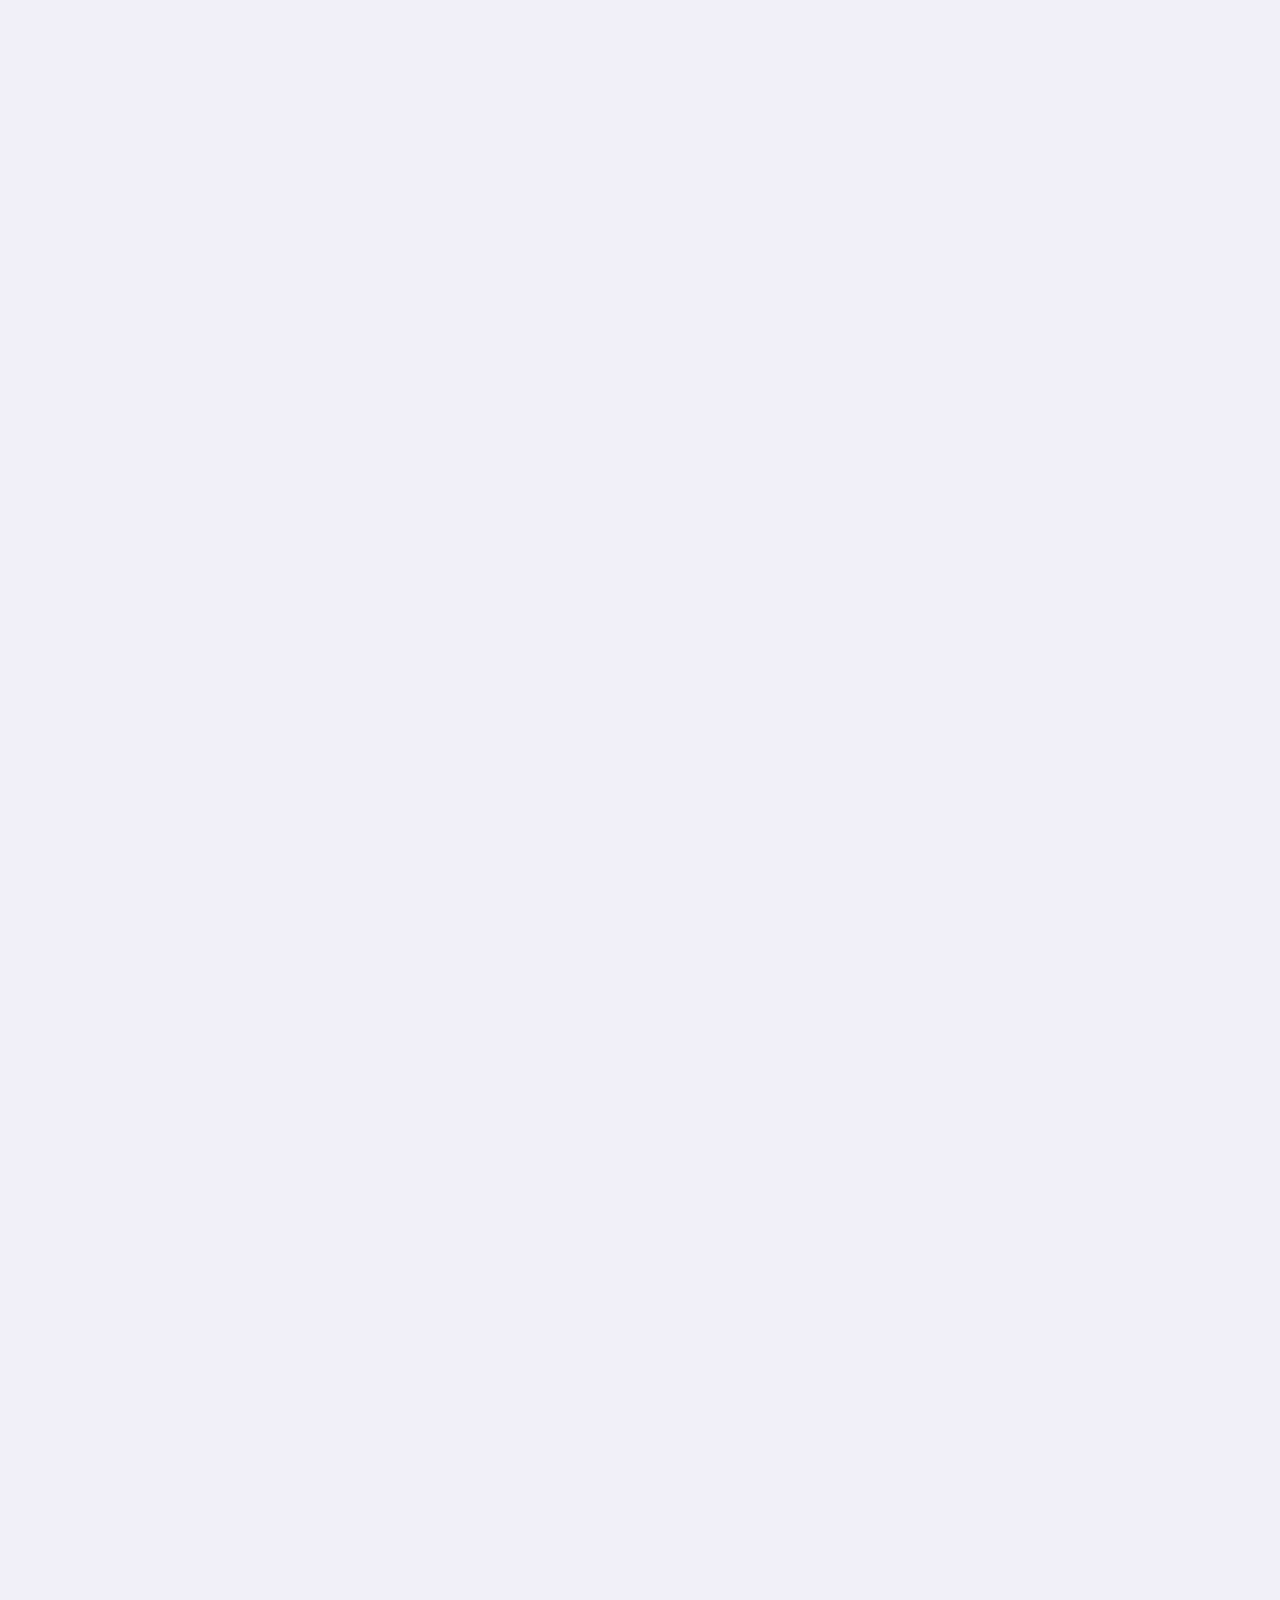
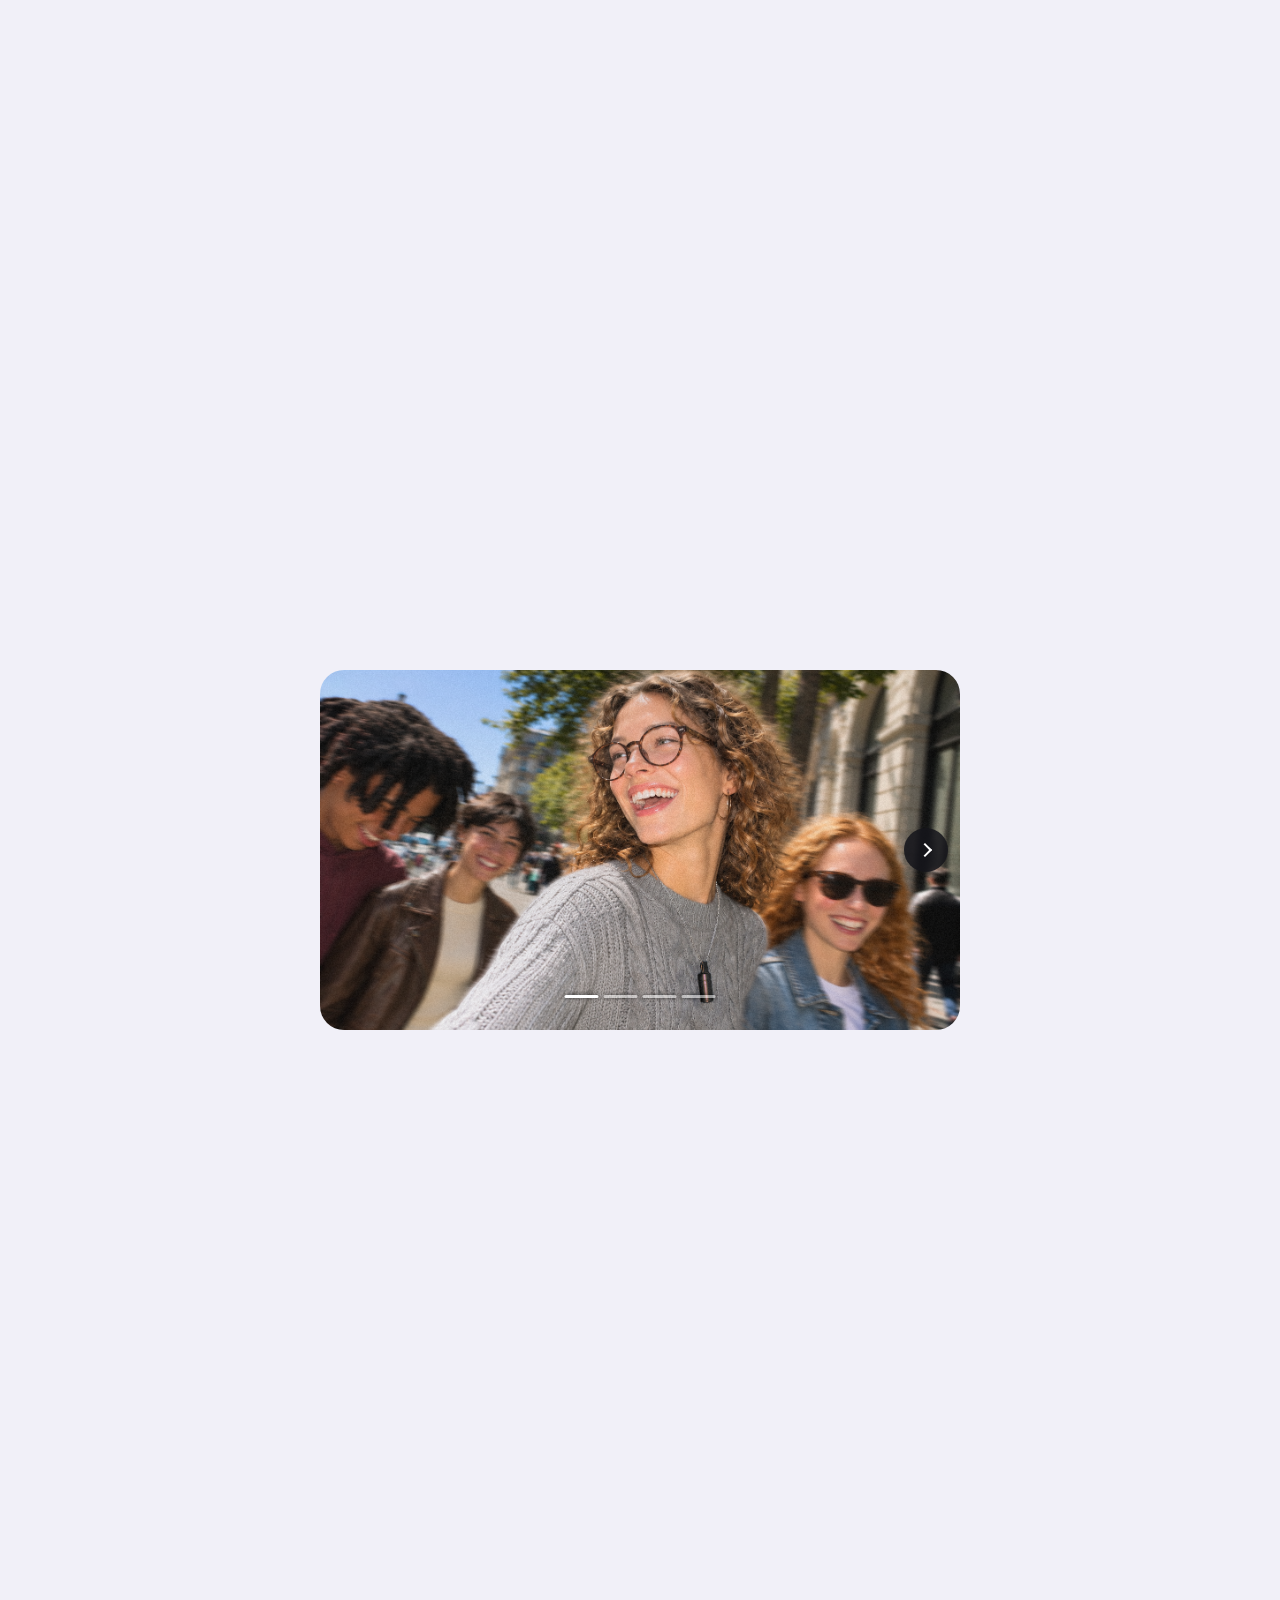
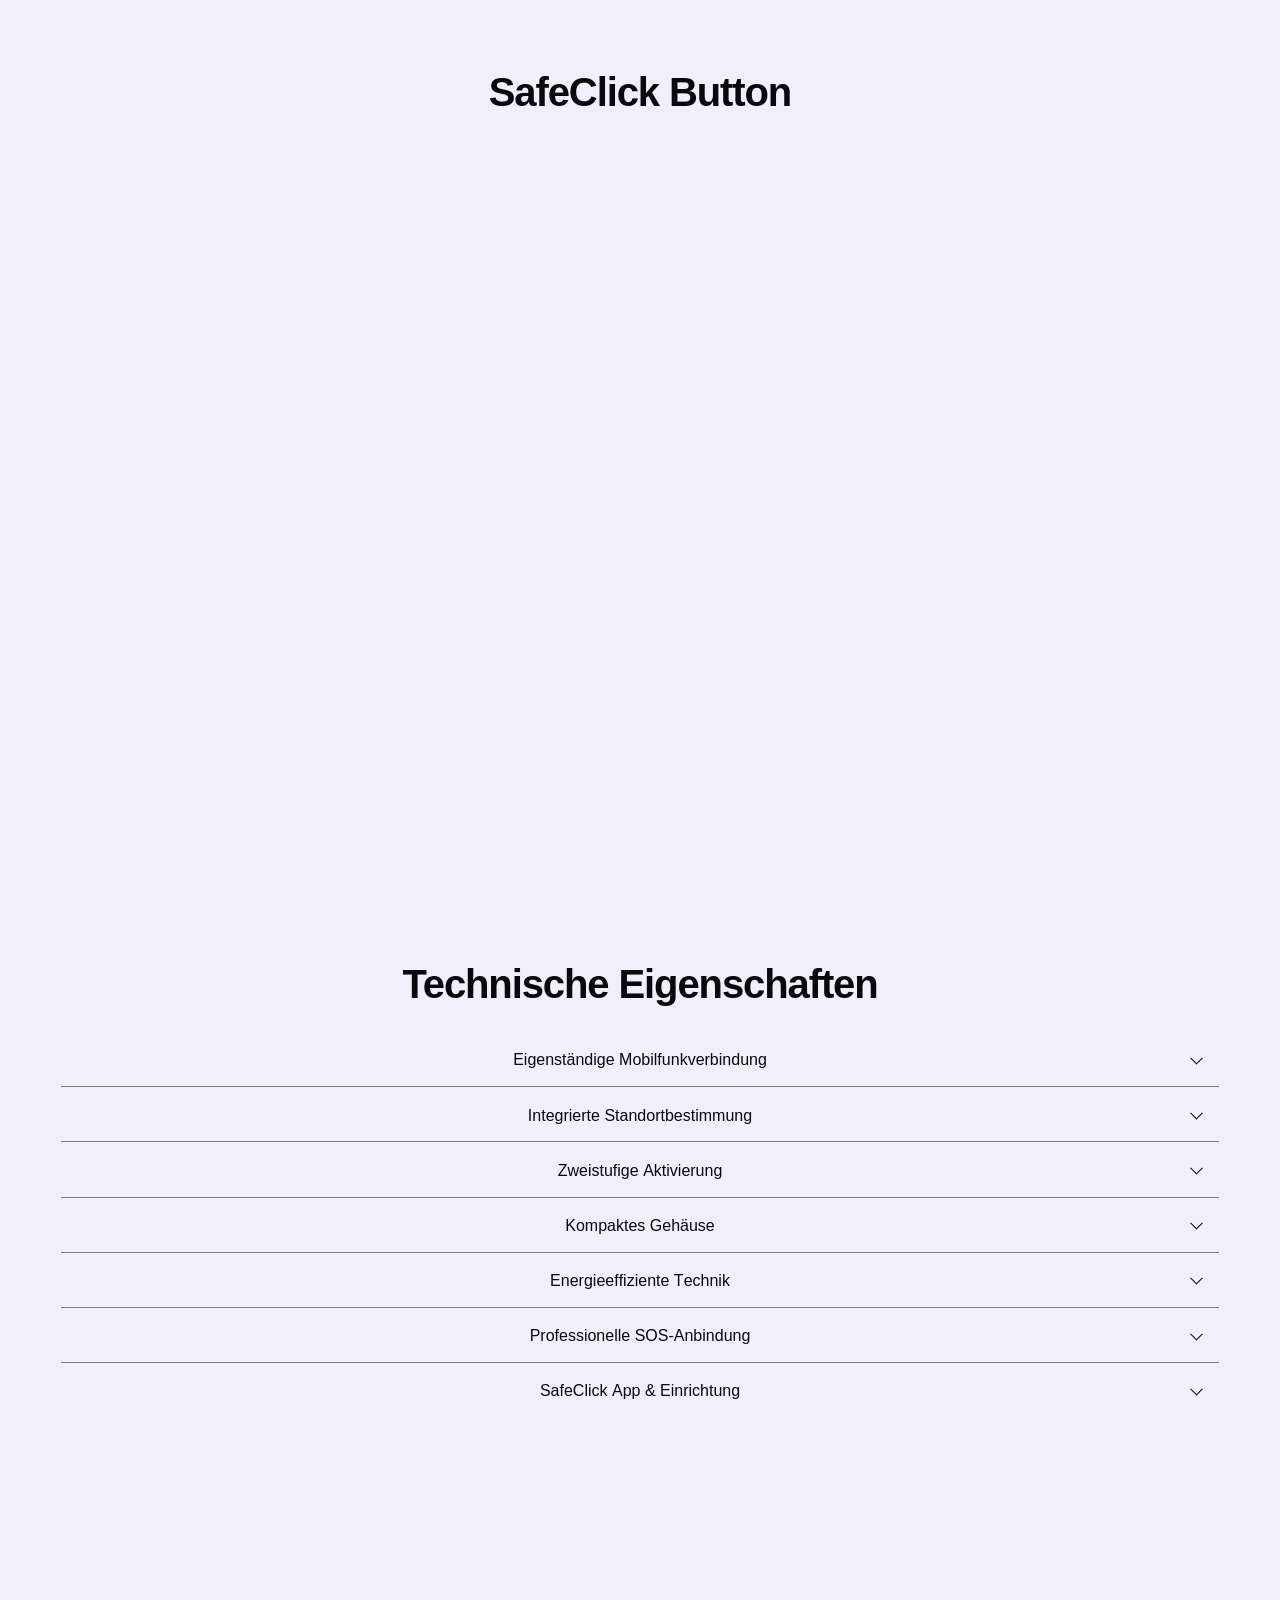
==== index.html @ 3e106852 "Restore mobile animation checkpoints with one swipe per step" ====
<!doctype html>
<html lang="de">
<head>
<meta charset="utf-8">
<meta name="viewport" content="width=device-width, initial-scale=1">
<meta name="theme-color" content="#f1f0f8">
<meta name="description" content="SafeClick – dein Weg, dein Gefühl von Sicherheit. Ein kleines, tragbares Gerät mit SOS-Funktion.">
<title>SafeClick — Dein Gefühl von Sicherheit</title>
<link rel="preload" href="./assets/fonts/InterVariable.woff2" as="font" type="font/woff2" crossorigin>
<script id="Cookiebot" src="https://consent.cookiebot.com/uc.js" data-cbid="27874671-143a-44bb-8945-e260de6c4925" data-blockingmode="auto" data-culture="DE" data-type="leveloptin" data-level="strict" data-consentmode="disabled" type="text/javascript"></script>
<script src="./cookie-settings.js" data-cookieconsent="ignore" defer></script>
<script type="module" src="./assets/model-viewer.min.js"></script>
<style>
@font-face{font-family:Inter;src:url("./assets/fonts/InterVariable.woff2") format("woff2");font-style:normal;font-weight:100 900;font-display:swap}
:root{--paper:#f1f0f8;--ink:#08090b;--blue:#237e98}*{box-sizing:border-box}html{scroll-behavior:smooth;scroll-padding-top:24px}body{margin:0;color:var(--ink);background:var(--paper);font-family:Inter,Arial,sans-serif}a{color:inherit;text-decoration:none}button{font:inherit}a:focus-visible,button:focus-visible,summary:focus-visible{outline:2px solid var(--blue);outline-offset:5px}.screen{height:100svh;min-height:700px;display:flex;flex-direction:column}.header{padding:20px 4.8%;display:flex;align-items:center;justify-content:flex-end;gap:28px;background:transparent;flex:none}.nav{display:flex;align-items:center;gap:16px;font-size:14px}.nav>.cta{margin-left:16px}.nav>a:not(.cta):hover{text-decoration:underline;text-underline-offset:5px}.cta{display:inline-flex;justify-content:center;align-items:center;padding:13px 25px;border:0;border-radius:999px;background:var(--blue);color:var(--paper);font-size:14px;font-weight:600;white-space:nowrap;transition:background .2s,transform .2s}.cta:hover{background:#19667e;transform:translateY(-1px)}.hero{flex:1;min-height:0;padding:clamp(22px,5vh,64px) 4.8% clamp(28px,6vh,76px);display:grid;grid-template-rows:auto minmax(160px,1fr) auto}.heading{width:max-content;max-width:100%}.eyebrow{font-size:clamp(16px,1.65vw,23px);color:var(--blue);margin:0 0 12px;text-align:right;letter-spacing:-.4px}h1{font-size:clamp(68px,9.5vw,144px);line-height:.98;letter-spacing:-.065em;margin:0;font-weight:700}.type{position:relative}.typed{position:absolute;inset:0;white-space:pre-wrap}.reserve{visibility:hidden}.typing .typed::after{content:'';display:inline-block;height:.8em;border-right:2px solid var(--blue);margin-left:3px;animation:blink .5s steps(1) infinite}@keyframes blink{50%{opacity:0}}.product{position:relative;min-height:0;display:flex;align-items:center;justify-content:center}model-viewer{width:100%;height:100%;min-height:160px;--poster-color:transparent;--progress-bar-color:var(--blue);background:transparent}model-viewer::part(default-progress-bar){height:2px}.status{position:absolute;left:50%;top:50%;transform:translate(-50%,-50%);color:var(--blue);font-size:13px;pointer-events:none}.copy{width:min(790px,72%);margin-left:auto;text-align:right;padding-top:24px}h2{font-size:clamp(21px,2.2vw,31px);line-height:1.22;letter-spacing:-1.1px;margin:0 0 20px}.copy p{font-size:clamp(15px,1.45vw,20px);line-height:1.4;margin:0}.details{padding:90px 7%;border-top:1px solid #08090b15;max-width:1500px;margin:auto}.details h2{max-width:650px}.steps{display:grid;grid-template-columns:repeat(3,1fr);gap:48px;margin-top:42px}.step span{color:var(--blue);font-size:13px}.step h3{font-size:22px;letter-spacing:-.6px}.step p,.legal p{line-height:1.65;color:#505863;font-size:15px}.legal{padding:0 7% 60px;max-width:1500px;margin:auto}.legal details{border-top:1px solid #08090b20;padding:22px 0}.legal summary{cursor:pointer;font-weight:600}.legal p{max-width:800px}footer{padding:24px 4.8%;border-top:1px solid #08090b15;display:flex;justify-content:space-between;gap:20px;font-size:12px;color:#64707b}.menu-toggle{display:none}@media(min-width:1800px){.hero{padding-left:8%;padding-right:8%}}@media(max-width:760px){.screen{min-height:780px}.header{padding:20px 6%;position:relative}.menu-toggle{display:block;background:none;border:1px solid #08090b25;border-radius:30px;padding:9px 15px;font-size:12px}.nav{display:none;position:absolute;top:70px;left:6%;right:6%;background:var(--paper);padding:20px;border:1px solid #08090b15;border-radius:18px;z-index:5;box-shadow:0 12px 24px #00000008;align-items:stretch}.nav>.cta{margin-left:0;margin-top:16px}.nav.open{display:flex;flex-direction:column;gap:16px}.hero{padding:30px 6% 36px;grid-template-rows:auto minmax(200px,1fr) auto}.eyebrow{font-size:14px;text-align:left;margin-bottom:18px}h1{font-size:clamp(65px,15.5vw,112px)}.copy{width:100%;text-align:left;padding-top:24px}.copy h2{font-size:25px;letter-spacing:-.8px;margin-bottom:16px}.copy p{font-size:15px;line-height:1.5}.steps{grid-template-columns:1fr;gap:20px}.details{padding:64px 6%}.legal{padding:0 6% 32px}footer{padding:22px 6%;font-size:10px}}@media(max-height:760px) and (min-width:761px){.screen{min-height:620px}.hero{padding-top:20px;padding-bottom:28px}h1{font-size:100px}.eyebrow{font-size:18px}.copy h2{font-size:25px;margin-bottom:12px}.copy p{font-size:16px}.copy{padding-top:15px}}@media(prefers-reduced-motion:reduce){html{scroll-behavior:auto}*,*::before,*::after{animation:none!important;transition:none!important}}

.hero{display:flex;align-items:center;justify-content:center;padding-top:24px;padding-bottom:24px}
.hero-content{width:100%;height:min(740px,100%);display:grid;grid-template-rows:auto minmax(160px,1fr) auto;min-height:0}
@media(max-width:760px){.hero{padding-top:24px;padding-bottom:24px}.hero-content{height:min(700px,100%);grid-template-rows:auto minmax(200px,1fr) auto}}
.line-reveal{position:relative}.line-reserve{visibility:hidden}.line-mask{position:absolute;left:-.15em;right:-.15em;padding:0 .15em;overflow:hidden;line-height:1.3;pointer-events:none}.line-text{display:block;white-space:pre}

.screen{height:100svh;min-height:0}
.hero{padding-top:var(--edge,160px);padding-bottom:var(--edge,160px)}
.hero-content{height:100%;grid-template-rows:auto minmax(0,1fr) auto;row-gap:var(--model-gap,80px)}
.copy{padding-top:0}
.product,model-viewer{min-height:0}
@media(max-width:760px){.screen{min-height:0}.hero{padding-top:var(--edge,32px);padding-bottom:var(--edge,32px)}.hero-content{height:100%;grid-template-rows:auto minmax(0,1fr) auto}}

model-viewer::part(default-progress-bar){display:none}
.cta{min-height:44px;min-width:140px;font-size:14px}
.menu-toggle{min-height:44px;min-width:64px}
@media(max-width:760px) and (max-height:740px){
 .header{padding-top:12px;padding-bottom:12px}
 h1{font-size:58px}
 .heading .eyebrow{font-size:13px;margin-bottom:10px}
 .copy h2{font-size:21px;margin-bottom:10px}
 .copy p{font-size:14px;line-height:1.35}
}
</style>
<link rel="stylesheet" href="./experience.css?v=photo-carousel-bars-4">
<noscript><style>.page-loader{display:none}</style></noscript>
<style>
.opening-stage{position:relative;height:100svh}
.opening-stage.is-transitioning + .screen .header :is(.header-brand,.nav>a,.menu-toggle){color:var(--opening-header-color,#fff);text-shadow:0 1px 8px var(--opening-header-shadow,#0008)}
.opening-stage.is-transitioning + .screen .header-brand{opacity:1;transform:translateY(var(--opening-brand-y,0px))}
@media(max-width:760px){.opening-stage.is-transitioning + .screen .nav.open{background:#15151bef}}
.opening-photo{display:block;width:100%;height:100%;object-fit:cover;object-position:54% center}
.opening-stage.is-transitioning .opening-photo{position:fixed;inset:0;z-index:1;height:100svh;pointer-events:none}
</style>
<style>
@media(max-width:760px){.lifestyle-photo img.lifestyle-final-photo{object-position:40% center}}
</style>
<style>
@media(max-width:760px){
 .technical-specs .specs-list summary{padding-inline:18px 30px;overflow-wrap:anywhere}
 .technical-specs .specs-list summary::after{right:7px;width:7px;height:7px}
}
</style>
</head>
<body>
<div class="page-loader" role="progressbar" aria-label="Website wird geladen" aria-valuemin="0" aria-valuemax="100" aria-valuenow="0"><div class="loader-track"><span></span></div></div>
<div class="opening-stage is-transitioning"><img class="opening-photo" src="./assets/images/59A8CC23-4288-49FD-8FAB-F4B40519625C.png" width="1672" height="941" fetchpriority="high" alt="Frau mit SafeClick an einer Halskette am Flussufer"></div>
<div class="screen" id="intro">
<header class="header"><a class="header-brand" href="#" aria-label="SafeClick Startseite">SafeClick</a>
<button class="menu-toggle" type="button" aria-label="Menü öffnen" aria-expanded="false" aria-controls="navigation"><span class="menu-line" aria-hidden="true"></span><span class="menu-line" aria-hidden="true"></span></button>
<nav class="nav" id="navigation" aria-label="Hauptnavigation">
<a href="#intro" data-scene-target="0">Intro</a><a href="#bedienung" data-scene-target="4">Funktionsweise</a><a href="#produkt" data-scene-target="8">Produkt</a><button class="cta price-cta" type="button" aria-haspopup="dialog" data-open-prices>Preis erfahren</button>
</nav>
</header>

<main class="hero"><div class="hero-content">
<div class="heading"><p class="eyebrow" data-type>Dein Weg. Dein Gefühl von Sicherheit.</p><h1 data-type>SafeClick</h1></div>
<div class="product">
<model-viewer id="model" src="./assets/metal-capsule-workflow.glb?v=fixed-webgl-viewport-26" alt="SafeClick 3D-Produkt. Die Ansicht folgt dem Seitenverlauf." disable-zoom disable-pan camera-orbit="0deg 85deg 90%" field-of-view="30deg" shadow-intensity="0" exposure="1.1" interaction-prompt="none" touch-action="pan-y"></model-viewer>
<div class="hero-color-picker"><div class="color-options" role="group" aria-label="Produktfarbe auf der Startseite auswählen">
  <button class="color-swatch" type="button" data-color="silver" aria-label="Silber" aria-pressed="true" style="--swatch:#c3c6c7"></button>
  <button class="color-swatch" type="button" data-color="black" aria-label="Schwarz" aria-pressed="false" style="--swatch:#3c3e40"></button>
  <button class="color-swatch" type="button" data-color="rose" aria-label="Rosé" aria-pressed="false" style="--swatch:#d3a198"></button>
  <button class="color-swatch" type="button" data-color="blue" aria-label="Stahlblau" aria-pressed="false" style="--swatch:#8fb8ce"></button>
 </div><p class="color-name" role="status" aria-live="polite">Silber</p></div>
<span class="status" role="status" id="status">3D-Modell wird geladen …</span>
</div>
<div class="copy" id="ueber"><h2 data-type>Mehr Freiheit im Alltag – mit SafeClick an deiner Seite.</h2><p data-type>SafeClick ist ein kleines, tragbares Gerät mit Standortübertragung bei Bedarf und SOS-Funktion. Ohne eigenes Smartphone. Du entscheidest, wann du SafeClick aktivierst – im ausgeschalteten Zustand findet keine Standortübertragung statt.</p></div>
</div></main>
</div>
<section class="story" id="funktion" aria-label="So funktioniert SafeClick" tabindex="0">
 <div class="story-label">SO FUNKTIONIERT SAFECLICK</div>
 
 <div class="story-cards">
  <article class="glass-card" data-slide="0" aria-hidden="true" inert><h2>Ohne Smartphone</h2><p>SafeClick funktioniert unabhängig von deinem Smartphone. So bleibst du auch unterwegs verbunden, ohne ein Handy dabeihaben zu müssen.</p></article>
  <article class="glass-card" data-slide="1" aria-hidden="true" inert><h2>Standort teilen</h2><p>Nur wenn du dich unsicher fühlst oder deinen Standort teilen möchtest, aktivierst du SafeClick mit einer Drehbewegung. Erst dann beginnt die Standortübertragung an deine ausgewählten Vertrauenspersonen. Keine dauerhafte Ortung im ausgeschalteten Zustand.</p></article>
  <article class="glass-card" data-slide="2" aria-hidden="true" inert><h2>SOS auf Knopfdruck</h2><p>Wenn du Unterstützung brauchst, kannst du mit der SOS-Taste einen separaten Notruf auslösen. Die Weiterleitung an eine professionelle Notruf- und Serviceleitstelle ist vorgesehen.</p></article>
 </div>
 
 
 <span class="story-error" role="status" hidden>Das 3D-Modell konnte nicht geladen werden. Bitte lade die Seite erneut.</span>
</section>
<section class="workflow" id="bedienung" aria-label="SafeClick bedienen: drei Schritte">
 <div class="workflow-panel" data-step="0"><div class="workflow-heading"><h2>Standardposition –<br>keine Übertragung</h2><div class="step-dots" role="group" aria-label="Schritt auswählen"><button type="button" data-goto-step="0" aria-label="Schritt 1" aria-pressed="true" class="active"></button><button type="button" data-goto-step="1" aria-label="Schritt 2" aria-pressed="false"></button><button type="button" data-goto-step="2" aria-label="Schritt 3" aria-pressed="false"></button></div></div><span class="step-watermark" aria-hidden="true">01</span><div class="workflow-copy"><p>SafeClick ist ausgeschaltet.<br>Deine Position wird nicht geteilt.</p></div></div>
 <div class="workflow-panel" data-step="1" aria-hidden="true" inert><div class="workflow-heading"><h2>Drehen und<br>Standort teilen</h2><div class="step-dots" role="group" aria-label="Schritt auswählen"><button type="button" data-goto-step="0" aria-label="Schritt 1" aria-pressed="false"></button><button type="button" data-goto-step="1" aria-label="Schritt 2" aria-pressed="true" class="active"></button><button type="button" data-goto-step="2" aria-label="Schritt 3" aria-pressed="false"></button></div></div><span class="step-watermark" aria-hidden="true">02</span><div class="workflow-copy"><p>Drehe den vorderen Teil, um SafeClick zu aktivieren. Dein Standort wird an ausgewählte Vertrauenspersonen übertragen.</p></div></div>
 <div class="workflow-panel" data-step="2" aria-hidden="true" inert><div class="workflow-heading"><h2>Zusammendrücken<br>für SOS</h2><div class="step-dots" role="group" aria-label="Schritt auswählen"><button type="button" data-goto-step="0" aria-label="Schritt 1" aria-pressed="false"></button><button type="button" data-goto-step="1" aria-label="Schritt 2" aria-pressed="false"></button><button type="button" data-goto-step="2" aria-label="Schritt 3" aria-pressed="true" class="active"></button></div></div><span class="step-watermark" aria-hidden="true">03</span><div class="workflow-copy"><p>Schiebe die beiden Gehäuseteile zusammen, um ein separates SOS-Signal auszulösen.</p></div></div>
</section>
<section class="lifestyle-stage" id="produkt" hidden aria-label="SafeClick im Alltag"><div class="lifestyle-pin"><div class="lifestyle-photo"><div class="lifestyle-frames"><img src="./assets/images/91D10E01-B729-4662-91EA-1EA50725B7BD.png" width="1447" height="1087" decoding="async" alt="Vier Freunde unterwegs, mit SafeClick an einer Halskette"><div class="lifestyle-vignette"><img src="./assets/images/FF519CCE-5A13-4897-972D-7D5FC6A098EB.png" width="1672" height="941" decoding="async" alt="SafeClick an einem Wanderrucksack in den Bergen" aria-hidden="true"></div><div class="lifestyle-vignette"><img src="./assets/images/67BA35A1-7858-4F6C-B491-BD39B6FD64D9.png" width="1448" height="1086" decoding="async" alt="Blauer SafeClick am Gürtel einer Frau" aria-hidden="true"></div><img class="lifestyle-final-photo" src="./assets/images/B5215473-F4E3-4A83-8054-A05E2FF19E90.png" width="1672" height="941" decoding="async" alt="Dunkler SafeClick am Schlüsselring" aria-hidden="true"></div><div class="copy lifestyle-copy" aria-hidden="true"><h2>Klein genug für jeden Tag.<br>Wichtig, wenn es darauf ankommt.</h2><p>Mehr Selbstständigkeit für dich. Ein gutes Gefühl für deine Liebsten.</p></div><div class="copy lifestyle-copy lifestyle-phone-copy" aria-hidden="true" hidden><h2>Unabhängig vom Smartphone.</h2><p>Mehr Freiheit und Selbstständigkeit unterwegs.</p></div><div class="copy lifestyle-copy" aria-hidden="true" hidden><h2>Passt zu deinem Stil.</h2><p>Wähle aus vier Farben.</p></div><div class="copy lifestyle-copy" aria-hidden="true" hidden><h2>Trag ihn, wie du magst.</h2><p>Schlicht im Design. Unauffällig im Alltag.</p></div><div class="photo-scroll-hint" aria-hidden="true"><span>Scrollen, um fortzufahren</span><span class="photo-scroll-arrow">↓</span></div></div><div class="lifestyle-nav" role="group" aria-label="Bilder wechseln"><button type="button" data-slide-step="-1" aria-label="Vorheriges Bild" disabled></button><button type="button" data-slide-step="1" aria-label="Nächstes Bild"></button></div><div class="lifestyle-status"><div class="lifestyle-count" role="group" aria-label="Bild auswählen"></div></div></div></section>
<section class="product-showcase" id="modell-ausprobieren" aria-labelledby="showcase-title">
 <div class="showcase-content">
 <h2 id="showcase-title" data-spec-reveal>SafeClick Button</h2>
 <model-viewer id="showcase-model" src="./assets/metal-capsule-workflow.glb?v=fixed-webgl-viewport-26" alt="SafeClick in 3D. Ziehen zum Drehen." loading="eager" camera-controls disable-zoom disable-pan touch-action="none" camera-orbit="0deg 85deg 90%" field-of-view="30deg" shadow-intensity="0" exposure="1.1" interaction-prompt="none"><span slot="pan-target" hidden></span></model-viewer>
 <div class="showcase-color-picker">
  <div class="color-options" role="group" aria-label="Produktfarbe auswählen">
   <button class="color-swatch" type="button" data-color="silver" aria-label="Silber" aria-pressed="true" style="--swatch:#c3c6c7"></button>
   <button class="color-swatch" type="button" data-color="black" aria-label="Schwarz" aria-pressed="false" style="--swatch:#3c3e40"></button>
   <button class="color-swatch" type="button" data-color="rose" aria-label="Rosé" aria-pressed="false" style="--swatch:#d3a198"></button>
   <button class="color-swatch" type="button" data-color="blue" aria-label="Stahlblau" aria-pressed="false" style="--swatch:#8fb8ce"></button>
  </div>
  <p class="color-name" role="status" aria-live="polite">Silber</p>
 </div>
 <button class="cta price-cta showcase-price" type="button" aria-haspopup="dialog" data-open-prices>Preis erfahren</button>
 </div>
</section>
<section class="technical-specs" id="technische-eigenschaften" aria-labelledby="specs-title">
 <h2 id="specs-title" data-spec-reveal>Technische Eigenschaften</h2>
 <ul class="specs-list">
  <li>
   <details>
    <summary>Eigenständige Mobilfunkverbindung</summary>
    <p>SafeClick verfügt über eine eigene Mobilfunkverbindung und ist für die Nutzung nicht auf ein mitgeführtes Smartphone angewiesen. Im aktivierten Zustand kann das Gerät Standortinformationen und SOS-Meldungen über das Mobilfunknetz übertragen. Die Einrichtung und Verwaltung der Vertrauenspersonen erfolgen über eine separate Einrichtungslösung. Für die Mobilfunkverbindung ist ein Abonnement vorgesehen.</p>
   </details>
  </li>
  <li>
   <details>
    <summary>Integrierte Standortbestimmung</summary>
    <p>SafeClick ist mit einer eigenständigen Standortbestimmung konzipiert. Im ON-Modus kann die ermittelte Position an zuvor ausgewählte Vertrauenspersonen übermittelt werden. Im ausgeschalteten Zustand (OFF) ist die Stromversorgung mechanisch unterbrochen, sodass keine aktive Standortbestimmung oder Standortübertragung stattfindet. Die Genauigkeit der Positionsbestimmung hängt von der eingesetzten Technologie und den Umgebungsbedingungen ab.</p>
   </details>
  </li>
  <li>
   <details>
    <summary>Zweistufige Aktivierung</summary>
    <p>SafeClick wird durch zwei einfache mechanische Bewegungen bedient. Durch Drehen des vorderen Gehäuseteils von OFF auf ON wird das Gerät eingeschaltet und die Standortfreigabe aktiviert. Werden anschließend die beiden Gehäuseteile zusammengedrückt, wird ein separates SOS-Signal ausgelöst. Beim Einschalten aus dem OFF-Modus benötigt das System voraussichtlich etwa 30 Sekunden für den Start und den Verbindungsaufbau. Wer SafeClick bereits vor einer potenziell unsicheren Situation einschaltet, vermeidet diesen initialen Kaltstart bei einer späteren SOS-Auslösung.</p>
   </details>
  </li>
  <li>
   <details>
    <summary>Kompaktes Gehäuse</summary>
    <p>Das kompakte, zylindrische Gehäuse ist für den unauffälligen Einsatz im Alltag gestaltet. SafeClick kann beispielsweise am Schlüsselbund, an einer Tasche oder am Rucksack getragen werden. Die mechanische Bedienung ermöglicht eine Aktivierung direkt am Gerät. Bei der Konstruktion soll außerdem berücksichtigt werden, dass ein unbeabsichtigtes Auslösen des SOS-Signals beim Transport möglichst verhindert wird.</p>
   </details>
  </li>
  <li>
   <details>
    <summary>Energieeffiziente Technik</summary>
    <p>Im OFF-Modus wird die Stromversorgung von SafeClick mechanisch unterbrochen. Dadurch verbraucht die Elektronik in diesem Zustand keine Betriebsenergie. Erst beim Drehen in die ON-Position wird das System mit Strom versorgt und startet die Mobilfunkverbindung. Dieser Kaltstart benötigt voraussichtlich etwa 30 Sekunden. Wie lange die Lithiumbatterie im ON-Modus hält, hängt vom tatsächlichen Energieverbrauch und der Nutzung ab.</p>
   </details>
  </li>
  <li>
   <details>
    <summary>Professionelle SOS-Anbindung</summary>
    <p>Die Weiterleitung von SOS-Meldungen an eine professionelle Notruf- und Serviceleitstelle ist vorgesehen.</p>
   </details>
  </li>
  <li>
   <details>
    <summary>SafeClick App &amp; Einrichtung</summary>
    <p>Für die Einrichtung von SafeClick und die Verwaltung der Vertrauenspersonen ist eine separate Einrichtungslösung vorgesehen.</p>
   </details>
  </li>
 </ul>
</section>

<footer class="site-footer">
 <div class="footer-contact">
  <div><p class="footer-company">CESUS.tech GmbH</p><address><span class="footer-address-line">Hellersbergstr 12A</span><span class="footer-address-line">41460 Neuss</span><span class="footer-address-line">Deutschland</span></address></div>
  <a class="footer-email" href="mailto:contact@cesus.tech">contact@cesus.tech</a>
 </div>
 <div class="footer-bottom">
  <p class="footer-copyright">© 2026 SafeClick</p>
  <nav class="footer-links" aria-label="Datenschutz und Cookies"><a href="./datenschutz.html">Datenschutz</a><a href="./impressum.html">Impressum</a><button type="button" class="footer-cookie-button" data-cookie-action="renew">Cookie-Einstellungen</button><button type="button" class="footer-cookie-button" data-cookie-action="withdraw">Einwilligung widerrufen</button></nav>
 </div>
</footer>
<dialog class="price-dialog" id="preise" aria-labelledby="prices-title">
 <form method="dialog"><button class="price-close" type="submit" aria-label="Preise schließen" autofocus>×</button></form>
 <h2 id="prices-title">Preise &amp; Abonnement</h2>
 <p class="price-intro">Ein Gerät. Ein Tarif. Ganz einfach.</p>
 <div class="price-panel">
  <dl class="price-breakdown">
   <div><dt>SafeClick Gerät <small>Einmaliger Kaufpreis</small></dt><dd><strong>50 €</strong></dd></div>
   <div><dt>Mobilfunk-Abonnement <small>Monatliche Gebühr</small></dt><dd><strong>3 €</strong><small>pro Monat</small></dd></div>
  </dl>
  <div class="price-total"><p>Gesamtkosten im ersten Jahr</p><strong>86 €</strong><p>50 € Gerät + 12 × 3 € Abonnement</p></div>
  <ul class="price-benefits">
   <li>Einheitlicher Tarif für alle Nutzer</li>
   <li>Eigenständige Mobilfunkverbindung</li>
   <li>Keine unterschiedlichen Tarifpakete</li>
  </ul>
 </div>
</dialog>
<p data-cookie-feedback role="status"></p>
<script>
function fitHero(){
 const screen=document.querySelector('.screen'),header=document.querySelector('.header'),heading=document.querySelector('.heading'),copy=document.querySelector('.copy');
 const available=screen.clientHeight;
 const textHeight=heading.getBoundingClientRect().height+copy.getBoundingClientRect().height;
 const minimumModel=innerWidth<=760?340:390;
 let top=Math.min(160,Math.max(96,available*.16)),bottom=Math.max(32,Math.min(80,available*.08));
 let free=available-textHeight-minimumModel-top-bottom;
 if(free<0){const d=Math.min(top-88,-free);top-=d;free+=d}
 if(free<0){const d=Math.min(bottom-32,-free);bottom-=d;free+=d}
 screen.style.setProperty('--hero-top',`${top}px`);
 screen.style.setProperty('--hero-bottom',`${bottom}px`);
 screen.style.setProperty('--model-gap',`${Math.max(0,Math.min(80,free/2))}px`);
}
const heroObserver=new ResizeObserver(fitHero);
['.screen','.header','.heading','.copy'].forEach(selector=>heroObserver.observe(document.querySelector(selector)));
fitHero();
const reduced=matchMedia('(prefers-reduced-motion: reduce)').matches;
function startEntrance(){if(!reduced){
  const ease='cubic-bezier(.16,1,.3,1)';
  const animate=(el,frames,options)=>el.animate(frames,{fill:'backwards',easing:ease,...options});
  const specsBlocks=[...document.querySelectorAll('[data-spec-reveal]')],revealedSpecs=new Set();
  const textBlocks=[...document.querySelectorAll('[data-type]'),...specsBlocks];
  textBlocks.forEach(el=>{el.dataset.original=el.textContent;el.setAttribute('aria-label',el.textContent)});
  function revealLines(withMotion){
    textBlocks.forEach(el=>{el.textContent=el.dataset.original});
    textBlocks.forEach((el,blockIndex)=>{
      const text=el.textContent,node=el.firstChild,range=document.createRange(),groups=[];
      for(let i=0;i<text.length;i++){
        if(/\s/.test(text[i]))continue;
        range.setStart(node,i);range.setEnd(node,i+1);
        const rect=range.getBoundingClientRect(),last=groups.at(-1);
        if(last&&Math.abs(last.top-rect.top)<2)last.end=i+1;
        else groups.push({top:rect.top,height:rect.height,start:i,end:i+1});
      }
      const reserve=document.createElement('span');reserve.className='line-reserve';reserve.textContent=text;reserve.setAttribute('aria-hidden','true');el.replaceChildren(reserve);el.classList.add('line-reveal');
      const bounds=el.getBoundingClientRect();
      groups.forEach((group,lineIndex)=>{
        const mask=document.createElement('span');mask.className='line-mask';mask.setAttribute('aria-hidden','true');const lineHeight=parseFloat(getComputedStyle(el).lineHeight);mask.style.lineHeight=`${lineHeight}px`;mask.style.top=`${group.top-bounds.top-(lineHeight-group.height)/2}px`;
        const line=document.createElement('span');line.className='line-text';line.textContent=text.slice(group.start,group.end);mask.append(line);el.append(mask);
        if(el.hasAttribute('data-spec-reveal')&&!revealedSpecs.has(el)){line.style.opacity='0';line.style.transform='translateY(125%)'}
        if(withMotion&&!el.hasAttribute('data-spec-reveal'))animate(line,[{transform:'translateY(125%)',opacity:0},{transform:'translateY(0)',opacity:1}],{duration:950,delay:140+blockIndex*160+lineIndex*115});
      });
    });
    fitHero();
  }
  revealLines(true);
  const specsObserver=new IntersectionObserver(entries=>{entries.forEach(entry=>{
    if(!entry.isIntersecting)return;
    const el=entry.target;revealedSpecs.add(el);el.classList.add('is-revealed');
    el.querySelectorAll('.line-text').forEach((line,index)=>{line.style.opacity='1';line.style.transform='none';animate(line,[{transform:'translateY(125%)',opacity:0},{transform:'translateY(0)',opacity:1}],{duration:950,delay:140+index*115})});
    specsObserver.unobserve(el);
  })},{threshold:.2});
  specsBlocks.forEach(el=>specsObserver.observe(el));
  let previousWidth=innerWidth,resizeTimer;
  window.addEventListener('resize',()=>{if(previousWidth===innerWidth)return;previousWidth=innerWidth;clearTimeout(resizeTimer);resizeTimer=setTimeout(()=>revealLines(false),100)});
  document.querySelectorAll('.nav>a,.menu-toggle').forEach((el,i)=>animate(el,[{opacity:0,transform:'translateY(-12px)'},{opacity:1,transform:'translateY(0)'}],{duration:850,delay:800+i*65}));
  const observer=new IntersectionObserver(entries=>{entries.forEach(entry=>{if(entry.isIntersecting){animate(entry.target,[{opacity:0,transform:'translateY(28px)'},{opacity:1,transform:'translateY(0)'}],{duration:900});observer.unobserve(entry.target)}})},{threshold:.12});
  document.querySelectorAll('.details h2,.step,.legal details').forEach(el=>observer.observe(el));
}
}
document.addEventListener('site-ready',()=>document.fonts.ready.then(startEntrance),{once:true});
const model=document.querySelector('#model'),status=document.querySelector('#status');model.addEventListener('load',()=>{status.hidden=true});model.addEventListener('error',()=>{status.textContent='Das 3D-Modell konnte nicht geladen werden. Bitte lade die Seite erneut.'});
const toggle=document.querySelector('.menu-toggle'),nav=document.querySelector('.nav');
function setMenuOpen(open){toggle.setAttribute('aria-expanded',String(open));toggle.setAttribute('aria-label',open?'Menü schließen':'Menü öffnen');nav.classList.toggle('open',open)}
toggle.addEventListener('click',()=>setMenuOpen(toggle.getAttribute('aria-expanded')!=='true'));
nav.querySelectorAll('a').forEach(a=>a.addEventListener('click',()=>setMenuOpen(false)));
document.addEventListener('keydown',e=>{if(e.key==='Escape'&&toggle.getAttribute('aria-expanded')==='true'){setMenuOpen(false);toggle.focus()}});

</script>
<script src="./experience.js?v=mobile-step-stops-1"></script>
</body>
</html>
---- experience.css ----
html{scroll-padding-top:0}
body.is-loading{overflow:hidden}body.is-loading .screen{visibility:hidden}
.page-loader{position:fixed;inset:0;z-index:1000;display:grid;place-items:center;background:var(--paper);transition:opacity .45s ease,visibility .45s}.page-loader.is-done{opacity:0;visibility:hidden;pointer-events:none}.loader-track{width:clamp(180px,26vw,360px);height:2px;background:#08090b18;overflow:hidden}.loader-track span{display:block;width:100%;height:100%;background:#08090b;transform:scaleX(0);transform-origin:left;transition:transform .2s linear}
.story{height:100svh;min-height:600px;position:relative;isolation:isolate;overflow:hidden;outline-offset:-6px;scroll-margin-top:0}.story-label{position:absolute;top:6%;left:6%;font-size:11px;letter-spacing:.14em;color:#66717b}.story model-viewer{position:absolute;inset:10% 12%;width:76%;height:80%;z-index:0}.story-cards{position:absolute;inset:0;pointer-events:none}.glass-card{position:absolute;left:7%;top:50%;transform:translateY(calc(-50% + 42px));width:clamp(300px,30vw,430px);padding:30px;border:1px solid #ffffffbc;border-radius:22px;background:linear-gradient(135deg,#ffffff70,#ffffff26);backdrop-filter:blur(18px);-webkit-backdrop-filter:blur(18px);box-shadow:inset 0 1px 0 #fff,0 8px 30px #25264016,0 1px 3px #25264012;opacity:0;visibility:hidden;will-change:transform,opacity}.glass-card[data-slide="1"]{left:auto;right:7%}.glass-card.is-active{transform:translateY(-50%);opacity:1;visibility:visible;pointer-events:auto}.glass-card h2{font-size:clamp(24px,2.3vw,34px);letter-spacing:-1px;line-height:1.1;margin:16px 0}.glass-card p{font-size:clamp(15px,1.45vw,19px);line-height:1.45;margin:0}.card-number{font-size:11px;letter-spacing:.14em;color:var(--blue)}.story-controls{position:absolute;bottom:6%;right:7%;display:flex;align-items:center;gap:20px}.story-controls button{width:46px;height:46px;border:1px solid #08090b25;border-radius:50%;background:transparent;cursor:pointer;font-size:20px}.story-controls button:hover:not(:disabled){background:#fff9}.story-controls button:disabled{opacity:.25;cursor:default}.story-count{font-size:12px;font-variant-numeric:tabular-nums;min-width:46px}.story-hint{position:absolute;bottom:8%;left:7%;font-size:12px;color:#66717b}.story-error{position:absolute;top:16%;left:7%;font-size:13px;color:var(--blue)}
@media(max-width:760px){.story{min-height:640px}.story-label{top:5%}.story model-viewer{inset:5% 0 auto;width:100%;height:46%}.glass-card,.glass-card[data-slide="1"]{left:6%;right:auto;top:68%;width:88%;padding:24px;border-radius:18px}.glass-card h2{font-size:25px;margin:12px 0}.glass-card p{font-size:15px;line-height:1.4}.story-controls{bottom:4%;right:6%;gap:12px}.story-hint{bottom:6%;left:6%;font-size:10px;max-width:150px}.story-controls button{width:44px;height:44px}}
@media(prefers-reduced-motion:reduce){.page-loader{transition:none}.glass-card{will-change:auto}}
.header{position:fixed;inset:0 0 auto;z-index:30;width:100%;min-height:80px;justify-content:space-between}.nav{margin-left:auto}.header-brand{font-size:28px;font-weight:700;letter-spacing:-1.2px;opacity:0;pointer-events:none}.menu-toggle{margin-left:auto}.hero{padding-top:var(--hero-top,160px);padding-bottom:var(--hero-bottom,64px)}
.shared-product{position:fixed;z-index:2;pointer-events:none;will-change:top,left,width,height}.shared-product model-viewer{width:100%;height:100%;pointer-events:none;user-select:none}.brand-morph{position:fixed;z-index:35;font-weight:700;line-height:.98;pointer-events:none;white-space:nowrap;transform-origin:top left;color:var(--ink)}
.story{min-height:0;height:100svh}.story-cards{z-index:5}.story-label{display:none}.glass-card h2{margin-top:0}.story-error{z-index:6}.legal,footer{position:relative;z-index:6;background:var(--paper)}
@media(max-width:760px){.header{min-height:72px}.header-brand{font-size:25px}.hero{padding-top:var(--hero-top,120px);padding-bottom:var(--hero-bottom,40px)}.story{min-height:0}.glass-card,.glass-card[data-slide="1"]{top:69%;max-height:53svh;overflow:auto}.glass-card p{font-size:14px}.story-cards{pointer-events:none}}
@media(max-height:650px) and (min-width:761px){.glass-card{padding:24px}.glass-card p{font-size:15px}}
.story{z-index:3}
.roll-label{position:relative;display:inline-block;overflow:hidden;vertical-align:middle;line-height:1.3;perspective:500px}.roll-row{display:block;white-space:nowrap}.roll-copy{position:absolute;top:100%;left:0}.roll-char{display:inline-block;transform-origin:50% 50%;transition:transform .5s cubic-bezier(.22,1,.36,1),opacity .4s;transition-delay:var(--delay)}.roll-copy .roll-char{opacity:0;transform:rotateX(50deg)}
@media(hover:hover){.roll-control:hover .roll-original .roll-char{transform:translateY(-105%) rotateX(-50deg);opacity:0}.roll-control:hover .roll-copy .roll-char{transform:translateY(-100%) rotateX(0);opacity:1}}
.roll-control:focus-visible .roll-original .roll-char{transform:translateY(-105%) rotateX(-50deg);opacity:0}.roll-control:focus-visible .roll-copy .roll-char{transform:translateY(-100%) rotateX(0);opacity:1}
.nav>a:not(.cta):hover{text-decoration:none}.cta:hover{transform:none}
@media(prefers-reduced-motion:reduce){.roll-char{transition:none}.roll-original .roll-char,.roll-control:hover .roll-original .roll-char,.roll-control:focus-visible .roll-original .roll-char{transform:none;opacity:1}.roll-copy{display:none}}
.workflow{height:100svh;position:relative;scroll-margin:0;isolation:auto}.workflow-panel{position:absolute;inset:0;opacity:0;visibility:hidden;pointer-events:none}.workflow-heading{position:absolute;top:12%;left:6%;right:6%;text-align:center;z-index:5}.workflow-heading h2{font-size:clamp(25px,3vw,40px);line-height:1.12;margin-bottom:16px}.step-dots{display:flex;justify-content:center;gap:7px}.step-dots i{width:8px;height:8px;border-radius:50%;border:1px solid var(--blue)}.step-dots i.active{background:var(--blue)}.step-watermark{position:absolute;top:28%;left:10%;z-index:1;font-size:clamp(100px,16vw,230px);font-weight:400;line-height:1;letter-spacing:-.07em;color:#DADADA}.workflow-panel[data-step="1"] .step-watermark{left:auto;right:10%}.workflow-copy{position:absolute;z-index:5;bottom:8%;right:8%;width:min(370px,35%);font-size:17px;line-height:1.45}.workflow-copy p{margin:0}.workflow-copy>span{display:block;color:var(--blue);margin-top:14px;font-size:12px}.workflow-panel[data-step="1"] .workflow-copy{right:auto;left:8%}@media(max-width:760px){.workflow-heading{top:12%}.workflow-heading h2{font-size:25px}.step-watermark{top:32%;left:6%;font-size:110px}.workflow-panel[data-step="1"] .step-watermark{right:6%}.workflow-copy,.workflow-panel[data-step="1"] .workflow-copy{bottom:9%;width:75%;right:6%;left:auto;font-size:15px}.workflow-panel[data-step="1"] .workflow-copy{left:6%;right:auto}}
@media(min-width:761px){.step-watermark{left:17%;top:32%}.workflow-panel[data-step="1"] .step-watermark{right:17%}}
/* Mobile copy stays above the persistent product, including crossfades. */
@media(max-width:760px){
 .heading,.hero-copy,.hero>.hero-content>.copy{position:relative;z-index:4}
 .workflow-panel{display:contents}
}
/* Persistent product is the lowest content layer on every viewport. */
body{isolation:isolate}
.shared-product{z-index:0}
.hero,.workflow{position:relative;z-index:1}
/* Step numbers sit behind the product; headings and copy remain above it. */
.workflow{z-index:auto}
.workflow-panel{display:contents}
.step-watermark{z-index:-1}
.color-stage{position:relative;height:100svh;isolation:auto;scroll-margin:0}.color-heading{position:absolute;top:12%;left:7%;right:7%;text-align:center;z-index:5}.color-heading>p{font-size:11px;letter-spacing:.14em;color:var(--blue);margin:0 0 18px}.color-heading h2{font-size:clamp(30px,4.2vw,60px);line-height:1.05;letter-spacing:-.045em}.color-picker{position:absolute;bottom:7%;left:6%;right:6%;z-index:5;text-align:center}.color-options{display:flex;align-items:center;justify-content:center;gap:18px}.color-swatch{width:46px;height:46px;flex:none;border:1px solid #08090b12;border-radius:50%;background:var(--swatch);cursor:pointer;outline:2px solid transparent;outline-offset:5px;transition:outline-color .25s,transform .25s}.color-swatch[aria-pressed="true"]{outline-color:var(--blue)}.color-swatch:hover{transform:translateY(-3px)}.color-swatch:focus-visible{outline:3px solid var(--blue);outline-offset:6px}.color-name{font-size:13px;color:#5c6770;margin:24px 0 0}.color-shadow{position:absolute;top:80%;left:50%;width:min(440px,48vw);height:30px;z-index:-1;transform:translateX(-50%);background:radial-gradient(ellipse,#17191a25,transparent 70%);filter:blur(9px);pointer-events:none}
@media(max-width:760px){.color-heading{top:13%}.color-heading h2{font-size:36px}.color-options{gap:14px}.color-swatch{width:44px;height:44px}.color-picker{bottom:9%}.color-shadow{top:61%;width:65vw;height:22px}.color-name{margin-top:22px}}
.hero-color-picker{position:absolute;bottom:0;left:0;right:0;z-index:5;text-align:center}.hero-color-picker .color-name{margin:12px 0 0;font-size:12px}.hero-color-picker .color-swatch{width:44px;height:44px}.hero-color-picker .color-options{gap:14px}
/* Compact swatches with a larger invisible touch target. */
.color-picker .color-name,.hero-color-picker .color-name{display:none}
.color-options,.hero-color-picker .color-options{gap:8px}
.color-swatch,.hero-color-picker .color-swatch{width:44px;height:44px;border:0;background:none;outline:none;position:relative}
.color-swatch::before{content:'';position:absolute;inset:10px;border-radius:50%;border:1px solid #08090b12;background:var(--swatch);outline:2px solid transparent;outline-offset:3px;transition:outline-color .25s}
.color-swatch[aria-pressed="true"]{outline:none}
.color-swatch[aria-pressed="true"]::before{outline-color:var(--blue)}
.color-swatch:focus-visible{outline:none}
.color-swatch:focus-visible::before{outline:3px solid var(--blue);outline-offset:4px}
/* Hero type and rhythm from the annotated reference. */
.hero-content{row-gap:24px}
.heading .eyebrow{line-height:1.25;margin-bottom:8px}
.hero .copy h2,.lifestyle-copy h2{font-size:24px;line-height:1.25;margin-bottom:16px}
@media(max-width:760px){.hero .copy h2,.lifestyle-copy h2{font-size:22px}}
/* Glass-card spacing from the annotated reference. */
.glass-card{padding:24px}
.glass-card h2{margin:0 0 24px}
.glass-card p{font-size:clamp(14px,1.45vw,16px)}
/* Operation-step type, description rhythm and interactive progress dots. */
.workflow-copy,.workflow-panel[data-step="1"] .workflow-copy{font-size:20px;bottom:auto;top:calc(66% + 40px)}
.workflow-heading h2{font-size:clamp(24px,3vw,40px);margin-bottom:16px}
.step-dots{gap:8px;pointer-events:auto}
.step-dots button{display:block;flex:none;width:12px;height:12px;padding:0;border:1px solid var(--blue);border-radius:50%;background:transparent;cursor:pointer}
.step-dots button.active{background:var(--blue)}
.step-dots button:focus-visible{outline:2px solid var(--blue);outline-offset:3px}
/* Final hero sizes from the latest annotation. */
.hero h1{font-size:80px}
.heading .eyebrow{font-size:16px;font-weight:500}
@media(max-width:360px){.hero h1{font-size:clamp(56px,20vw,80px)}}
/* Center the compact color group independently of surrounding content widths. */
.hero-color-picker,.color-picker{left:50%;right:auto;width:max-content;max-width:100%;transform:translateX(-50%)}
.color-options{width:max-content;max-width:100%;margin-inline:auto}
@media(max-width:760px){
 .workflow-copy,.workflow-panel[data-step="1"] .workflow-copy{left:6%;right:auto;width:88%;text-align:left;top:calc(52% + 80px)}
}

html,body{overflow-anchor:none;overscroll-behavior-y:none}

.shared-product{transform-origin:50% 50%;will-change:transform;backface-visibility:hidden}

.nav{gap:0;font-size:16px}
.nav>a:not(.cta){font-weight:500}
.nav>a+a{margin-left:24px}
.nav>.cta{padding:12px 16px;margin-left:40px}
@media(max-width:760px){.nav.open{gap:24px}.nav>a+a,.nav>.cta{margin-left:0}.nav>.cta{margin-top:16px}}

.lifestyle-stage{position:relative;height:300svh;scroll-margin:0;z-index:2}
.lifestyle-pin{position:sticky;top:0;height:100svh;display:flex;align-items:center;justify-content:center;overflow:hidden}
.lifestyle-photo{position:relative;width:50vw;height:28.17vw;flex:none;overflow:hidden;border-radius:24px;pointer-events:none}
.lifestyle-photo img{width:100%;height:100%;display:block;object-fit:cover;object-position:52% center}
@media(max-width:760px){.lifestyle-photo{width:88vw;height:49.58vw}}

.lifestyle-photo::after{content:'';position:absolute;inset:0;background:#000;opacity:var(--photo-dim,0);pointer-events:none}
.lifestyle-copy{position:absolute;top:50%;left:50%;transform:translate(-50%,-50%);z-index:1;width:min(620px,88%);margin:0;padding:0;text-align:center;color:var(--paper);opacity:0;pointer-events:none}
.lifestyle-copy h2{font-size:40px;margin-bottom:24px}
.lifestyle-copy p{font-size:clamp(16px,1.45vw,20px)}
@media(max-width:760px){.lifestyle-copy h2{font-size:32px}.lifestyle-copy p{font-size:16px}}

.nav>.cta{font-size:16px;font-weight:500}

.technical-specs{position:relative;z-index:3;min-height:100svh;padding:clamp(96px,12svh,128px) 8% 80px;background:var(--paper);text-align:center}
.technical-specs h2{font-size:40px;line-height:1.2;margin:0 0 32px}
.specs-list{list-style:none;margin:0 auto;padding:0;max-width:1200px}
.specs-list li{position:relative;padding:16px;font-size:16px;line-height:1.45;font-weight:400}
@media(max-width:760px){.technical-specs{padding:96px 6% 64px}.technical-specs h2{font-size:32px;margin-bottom:24px}.specs-list li{font-size:16px;padding:16px 8px}}

/* Shared page edges follow the hero at every breakpoint. */
:root{--page-gutter:4.8vw;--step-copy-gap:40px}
@media(min-width:1800px){:root{--page-gutter:8vw}}
@media(max-width:760px){:root{--page-gutter:6vw;--step-copy-gap:80px}}
.header,.hero,footer,.legal,.details,.technical-specs{padding-inline:var(--page-gutter)}
.legal,.details{max-width:none}
.specs-list{max-width:none}
.glass-card{left:var(--page-gutter)}
.glass-card[data-slide="1"]{left:auto;right:var(--page-gutter)}
.workflow-heading{left:var(--page-gutter);right:var(--page-gutter)}
.workflow-copy,.workflow-panel[data-step="1"] .workflow-copy{top:var(--step-copy-top,calc(66% + 40px));bottom:auto;left:auto;right:var(--page-gutter)}
.workflow-panel[data-step="1"] .workflow-copy{left:var(--page-gutter);right:auto}
@media(max-width:760px){
 .nav{left:var(--page-gutter);right:var(--page-gutter)}
 .glass-card,.glass-card[data-slide="1"]{left:var(--page-gutter);right:auto;width:calc(100% - 2*var(--page-gutter))}
 .workflow-copy,.workflow-panel[data-step="1"] .workflow-copy{left:var(--page-gutter);right:auto;width:calc(100% - 2*var(--page-gutter))}
}

.specs-list li:last-child{border-bottom:0}

.specs-list li:not(:last-child)::after{content:'';position:absolute;left:0;right:0;bottom:0;height:1px;background:#08090b80;transform:scaleX(1);transform-origin:left center}

footer.site-footer{display:block;padding:80px var(--page-gutter) 40px;border:0;color:var(--ink);font-size:20px;line-height:1.35}
.footer-contact{display:grid;grid-template-columns:minmax(220px,24%) 1fr;gap:32px;align-items:start}
.footer-company{margin:0 0 24px}
.footer-contact address{font-style:normal}
.footer-email{justify-self:start;font-weight:500}
.footer-bottom{display:flex;align-items:center;justify-content:space-between;gap:24px;margin-top:80px}
.footer-copyright{margin:0;font-size:16px}
.footer-links{display:flex;align-items:center;gap:40px}
.footer-cookie-button{border:0;background:none;color:inherit;font:inherit;padding:0;cursor:pointer}
.cookie-dialog{width:min(520px,calc(100% - 48px));padding:32px;border:1px solid #08090b20;border-radius:24px;background:var(--paper);color:var(--ink);font:inherit}
.cookie-dialog::backdrop{background:#08090b55}
.cookie-dialog h2{font-size:24px;margin-bottom:16px}
.cookie-dialog p{font-size:16px;line-height:1.5;margin:0 0 24px}
@media(max-width:760px){footer.site-footer{padding-top:56px;padding-bottom:32px;font-size:18px}.footer-contact{grid-template-columns:1fr;gap:24px}.footer-bottom{align-items:flex-start;flex-direction:column;margin-top:56px;gap:24px}.footer-links{align-items:flex-start;flex-wrap:wrap;gap:16px 24px}.footer-copyright{font-size:16px}}

.product-showcase{position:relative;z-index:3;margin-block:160px;padding-inline:var(--page-gutter);text-align:center;background:var(--paper)}
.product-showcase h2{font-size:40px;line-height:1.2;margin:0}
#showcase-model{display:block;width:100%;max-width:1000px;height:clamp(280px,32vw,460px);margin:80px auto 0;touch-action:none}
.showcase-color-picker{margin-top:24px}
.showcase-color-picker .color-name{display:block;margin:24px 0 0;font-size:16px;line-height:24px;color:var(--ink)}
.showcase-price{margin-top:calc(100px - 24px - 24px);padding:12px 16px;font-size:16px;font-weight:500}
.product-showcase+.technical-specs{padding-top:0}
@media(max-width:760px){.product-showcase h2{font-size:32px}}

/* The interactive product card fits one viewport, including the fixed header. */
.product-showcase{height:100svh;min-height:0;display:grid;grid-template-rows:auto minmax(0,1fr) auto auto;padding-top:104px;padding-bottom:32px}
.product-showcase h2{margin-bottom:80px}
#showcase-model{height:100%;min-height:0;margin:0 auto}
.showcase-price{justify-self:center;align-self:start}
.showcase-color-picker .color-name{font-weight:500}
footer.site-footer{font-size:16px}
.footer-email{display:inline-flex;align-items:center}
.footer-email::after{content:'→';display:inline-block;margin-left:8px;opacity:0;transform:translateX(-6px);transition:opacity .25s,transform .25s}
.footer-email:hover::after,.footer-email:focus-visible::after{opacity:1;transform:translateX(0)}
.product-showcase.reveal-ready #showcase-model,.product-showcase.reveal-ready .color-options,.product-showcase.reveal-ready .color-name,.product-showcase.reveal-ready .showcase-price{opacity:0;transform:translateY(20px);transition:opacity .9s cubic-bezier(.16,1,.3,1),transform .9s cubic-bezier(.16,1,.3,1);transition-delay:var(--entrance-delay,0ms)}
.product-showcase.reveal-ready.is-visible #showcase-model,.product-showcase.reveal-ready.is-visible .color-options,.product-showcase.reveal-ready.is-visible .color-name,.product-showcase.reveal-ready.is-visible .showcase-price{opacity:1;transform:translateY(0)}
footer.site-footer.reveal-ready{opacity:0;transform:translateY(20px);transition:opacity .9s cubic-bezier(.16,1,.3,1),transform .9s cubic-bezier(.16,1,.3,1)}
footer.site-footer.reveal-ready.is-visible{opacity:1;transform:none}
@media(max-width:760px){.product-showcase{padding-top:96px}}
@media(max-height:740px){.product-showcase{padding-top:88px;padding-bottom:24px}.product-showcase h2{margin-bottom:32px}.showcase-color-picker{margin-top:16px}.showcase-price{margin-top:24px}}
@media(prefers-reduced-motion:reduce){.footer-email::after{transition:none}}

/* Compact section rhythm and a product group centered in the viewport. */
.product-showcase{margin-block:80px;display:flex;align-items:center;justify-content:center;padding-block:104px}
.showcase-content{width:100%;max-width:1120px;height:min(640px,100%);min-height:0;display:grid;grid-template-rows:auto minmax(0,1fr) auto auto;text-align:center;margin-inline:auto}
.product-showcase h2{margin-bottom:40px}
.showcase-color-picker{margin-top:16px}
.showcase-color-picker .color-name{margin-top:12px}
.showcase-price{margin-top:32px}
.technical-specs{min-height:0;padding-bottom:0}
.technical-specs h2{margin-bottom:24px}
footer.site-footer{padding-top:80px}
.footer-bottom{margin-top:48px}
.footer-email::after{content:'↗';transform:translate(-5px,5px)}
.footer-email:hover::after,.footer-email:focus-visible::after{transform:translate(0,0)}
@media(max-width:760px){.product-showcase{margin-block:64px;padding-block:96px}.product-showcase h2{margin-bottom:32px}footer.site-footer{padding-top:64px}.footer-bottom{margin-top:40px}}
@media(max-height:740px){.product-showcase{padding-block:88px}.product-showcase h2{margin-bottom:24px}.showcase-color-picker{margin-top:12px}.showcase-price{margin-top:24px}}

.price-cta{width:max-content;min-width:140px;min-height:44px;padding:12px 16px;border:0;border-radius:999px;background:var(--blue);color:var(--paper);font-size:16px;font-weight:500;line-height:1.3}
.photo-scroll-hint{position:absolute;left:var(--page-gutter);right:var(--page-gutter);bottom:max(24px,env(safe-area-inset-bottom));z-index:1;display:flex;align-items:center;justify-content:space-between;gap:24px;color:var(--paper);font-size:14px;line-height:1.4;opacity:0;pointer-events:none}
.photo-scroll-arrow{font-size:28px;line-height:1}
@media(max-width:760px){.nav>.price-cta{align-self:flex-start}}

:root{--section-gap:80px}
@media(max-width:760px){:root{--section-gap:64px}}
.product-showcase{margin-block:var(--section-gap)}
footer.site-footer{padding-top:var(--section-gap)}
.showcase-price{margin-top:32px}

.photo-scroll-hint{justify-content:center;gap:8px;font-weight:500}
.photo-scroll-arrow{font-size:18px}
.product-showcase{padding-block:96px}
.showcase-content{height:100%;max-width:none}
.color-name{overflow:hidden;position:relative}
.color-label-text{display:block}
.footer-address-line{display:block}
@media(max-width:760px){.product-showcase{padding-block:88px}}
@media(max-height:740px){.product-showcase{padding-block:80px}}

@media(max-width:760px){.nav.open{align-items:flex-end;text-align:right}.nav.open>a,.nav>.price-cta{align-self:flex-end;text-align:right}}

@media(max-width:760px){
 .footer-company{margin-bottom:16px}
 .footer-contact{gap:24px}
 .footer-bottom{margin-top:24px;gap:40px}
 .footer-links{order:0;row-gap:16px}
 .footer-copyright{order:1}
}

footer.site-footer{padding-top:40px}
.photo-scroll-hint{font-size:16px;bottom:max(40px,env(safe-area-inset-bottom))}
@media(max-width:760px){
 .menu-toggle{position:relative;width:44px;height:44px;min-width:44px;min-height:44px;padding:0;border:0;border-radius:0;background:transparent;color:var(--ink);cursor:pointer}
 .menu-line{position:absolute;left:10px;top:21px;width:24px;height:2px;background:currentColor;transform-origin:center;transition:transform .4s cubic-bezier(.22,1,.36,1)}
 .menu-line:first-child{transform:translateY(-4px)}
 .menu-line:last-child{transform:translateY(4px)}
 .menu-toggle[aria-expanded="true"] .menu-line:first-child{transform:rotate(45deg)}
 .menu-toggle[aria-expanded="true"] .menu-line:last-child{transform:rotate(-45deg)}
 .nav{display:flex;flex-direction:column;top:calc(100% + 8px);align-items:flex-start;text-align:left;visibility:hidden;opacity:0;pointer-events:none;transform:translateY(-8px);transition:opacity .25s ease,transform .3s cubic-bezier(.22,1,.36,1),visibility 0s .3s}
 .nav.open{align-items:flex-start;text-align:left;visibility:visible;opacity:1;pointer-events:auto;transform:none;transition-delay:0s}
 .nav.open>a,.nav>.price-cta{align-self:flex-start;text-align:left}
}

.product-showcase h2{margin-bottom:60px}
.showcase-color-picker{margin-top:32px}
@media(max-width:760px){.product-showcase h2{margin-bottom:40px}.showcase-color-picker{margin-top:24px}}
@media(max-height:740px){.product-showcase h2{margin-bottom:32px}.showcase-color-picker{margin-top:24px}}

@media(min-width:761px){.product-showcase{padding-block:88px}}

.lifestyle-photo .lifestyle-copy{left:auto;right:4%;width:min(480px,35%);transform:translateY(-50%);text-align:right;text-shadow:0 2px 12px #000}
@media(max-width:760px){.lifestyle-photo .lifestyle-copy{top:16%;left:50%;right:auto;width:88%;transform:translateX(-50%);text-align:center}.lifestyle-photo .lifestyle-copy h2{font-size:clamp(20px,6vw,30px);margin-bottom:12px}}


.lifestyle-copy[hidden]{display:none}
.lifestyle-frames{display:flex;width:100%;height:100%;transition:transform .4s ease}
.lifestyle-frames > *{flex:0 0 100%;min-width:0}
.lifestyle-frames > :nth-child(2) img{object-position:43% 70%}
.lifestyle-photo[data-slide="1"] .lifestyle-frames{transform:translateX(-100%)}
.lifestyle-photo{pointer-events:auto}
.lifestyle-nav{position:absolute;inset-inline:max(12px,calc((100vw - var(--slide-width,50vw))/2 + 12px));top:50%;transform:translateY(-50%);display:flex;justify-content:space-between;z-index:3;pointer-events:none}
.lifestyle-nav button{display:grid;place-items:center;width:44px;height:44px;padding:0;border:0;border-radius:50%;background:#15151bdd;color:#fff;font:32px/1 system-ui;cursor:pointer;pointer-events:auto}
.lifestyle-nav button:disabled{visibility:hidden}
.lifestyle-nav button:focus-visible{outline:2px solid white;outline-offset:3px}
@media(prefers-reduced-motion:reduce){.lifestyle-frames{transition:none}}

.lifestyle-photo[data-slide="2"] .lifestyle-frames{transform:translateX(-200%)}
.lifestyle-frames > :nth-child(3) img{object-position:50% 70%}

.lifestyle-vignette{position:relative;height:100%}
.lifestyle-vignette::after{content:'';position:absolute;inset:40% 0 0;background:linear-gradient(to bottom,transparent,rgba(0,0,0,.58));pointer-events:none}

.lifestyle-photo[data-slide="3"] .lifestyle-frames{transform:translateX(-300%)}

.technical-specs .specs-list li{padding:0}
.specs-list summary{position:relative;display:block;padding:16px 44px;cursor:pointer;list-style:none}
.specs-list summary::-webkit-details-marker{display:none}
.specs-list summary::after{content:'';position:absolute;right:18px;top:50%;width:8px;height:8px;border:solid currentColor;border-width:0 1.5px 1.5px 0;transform:translateY(-70%) rotate(45deg)}
.specs-list details[open] summary::after{transform:translateY(-25%) rotate(225deg)}
.specs-list summary:focus-visible{outline:2px solid var(--blue);outline-offset:-3px}
.specs-list details p{max-width:72ch;margin:0 auto;padding:0 16px 20px;text-align:left}

.price-cta{font-family:inherit;cursor:pointer}
.price-dialog{position:fixed;inset:0;margin:auto;width:min(920px,calc(100% - 24px));max-height:calc(100dvh - 24px);overflow:auto;overscroll-behavior:contain;padding:clamp(16px,4vw,32px);border:0;border-radius:24px;background:var(--paper);color:var(--ink);text-align:center}
.price-dialog::backdrop{background:#08090b70}
.price-dialog h2{margin:12px 28px;font-size:clamp(26px,5vw,50px);line-height:1.12}
.price-intro{margin:0 0 24px;color:#595b62}
.price-close{position:absolute;top:10px;right:10px;width:44px;height:44px;border:0;border-radius:50%;background:#fff;color:inherit;font:28px/1 system-ui;cursor:pointer}
.price-panel{padding:clamp(14px,4vw,24px);border-radius:20px;background:#fff;text-align:left}
.price-breakdown{margin:0 0 20px}
.price-breakdown>div{display:flex;align-items:center;justify-content:space-between;gap:12px;padding:16px 0;border-bottom:1px solid #e4e4e8}
.price-breakdown dt{font-weight:600;overflow-wrap:anywhere}
.price-breakdown dd{margin:0;text-align:right;white-space:nowrap}
.price-breakdown strong,.price-total strong{font-size:clamp(26px,5vw,42px);font-weight:650}
.price-breakdown small{display:block;margin-top:4px;color:#595b62;font-size:.875em;font-weight:400}
.price-total{padding:16px;border-radius:14px;background:var(--paper)}
.price-total p{margin:0;color:#595b62}
.price-benefits{display:grid;gap:10px;margin:18px 0 0;padding:0;list-style:none}
.price-benefits li{padding-left:24px;position:relative}
.price-benefits li::before{content:'✓';position:absolute;left:0;color:#326534}

.lifestyle-status{position:absolute;left:50%;bottom:calc(max(0px,(100% - var(--slide-height,28vw))/2) + 12px);transform:translateX(-50%);z-index:4;display:flex;align-items:center;gap:8px;color:#fff}
.lifestyle-count{display:flex;gap:5px}
.lifestyle-count button{display:grid;place-items:center;width:clamp(24px,5vw,34px);height:44px;padding:0;border:0;background:transparent;cursor:pointer}
.lifestyle-count button::before{content:'';width:100%;height:3px;border-radius:3px;background:#ffffff80;box-shadow:0 0 4px #000a}
.lifestyle-count button[aria-current="true"]::before{background:#fff}
.lifestyle-count button:focus-visible{outline:2px solid #fff;outline-offset:-4px}

.lifestyle-nav button::before{content:'';width:8px;height:8px;border:solid currentColor;border-width:2px 2px 0 0;transform:translateX(-1px) rotate(45deg)}
.lifestyle-nav button[data-slide-step="-1"]::before{transform:translateX(1px) rotate(225deg)}
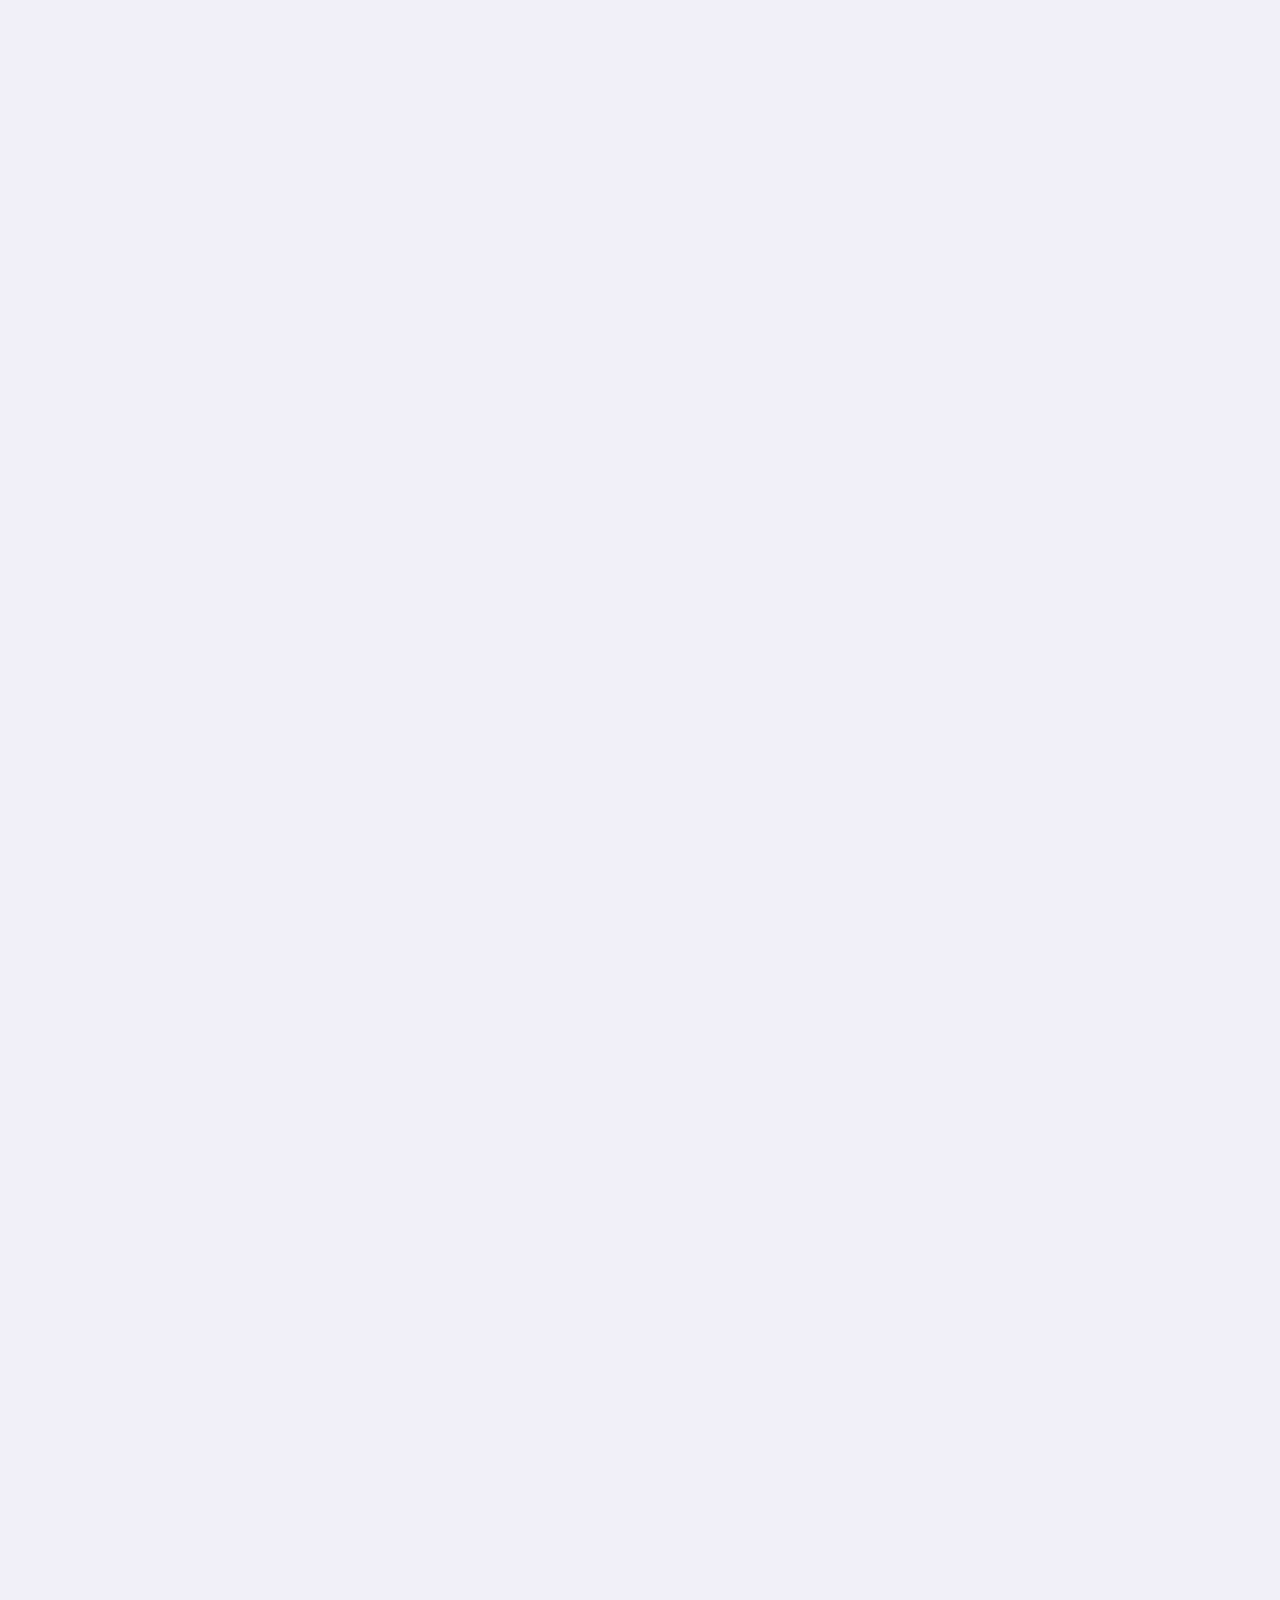
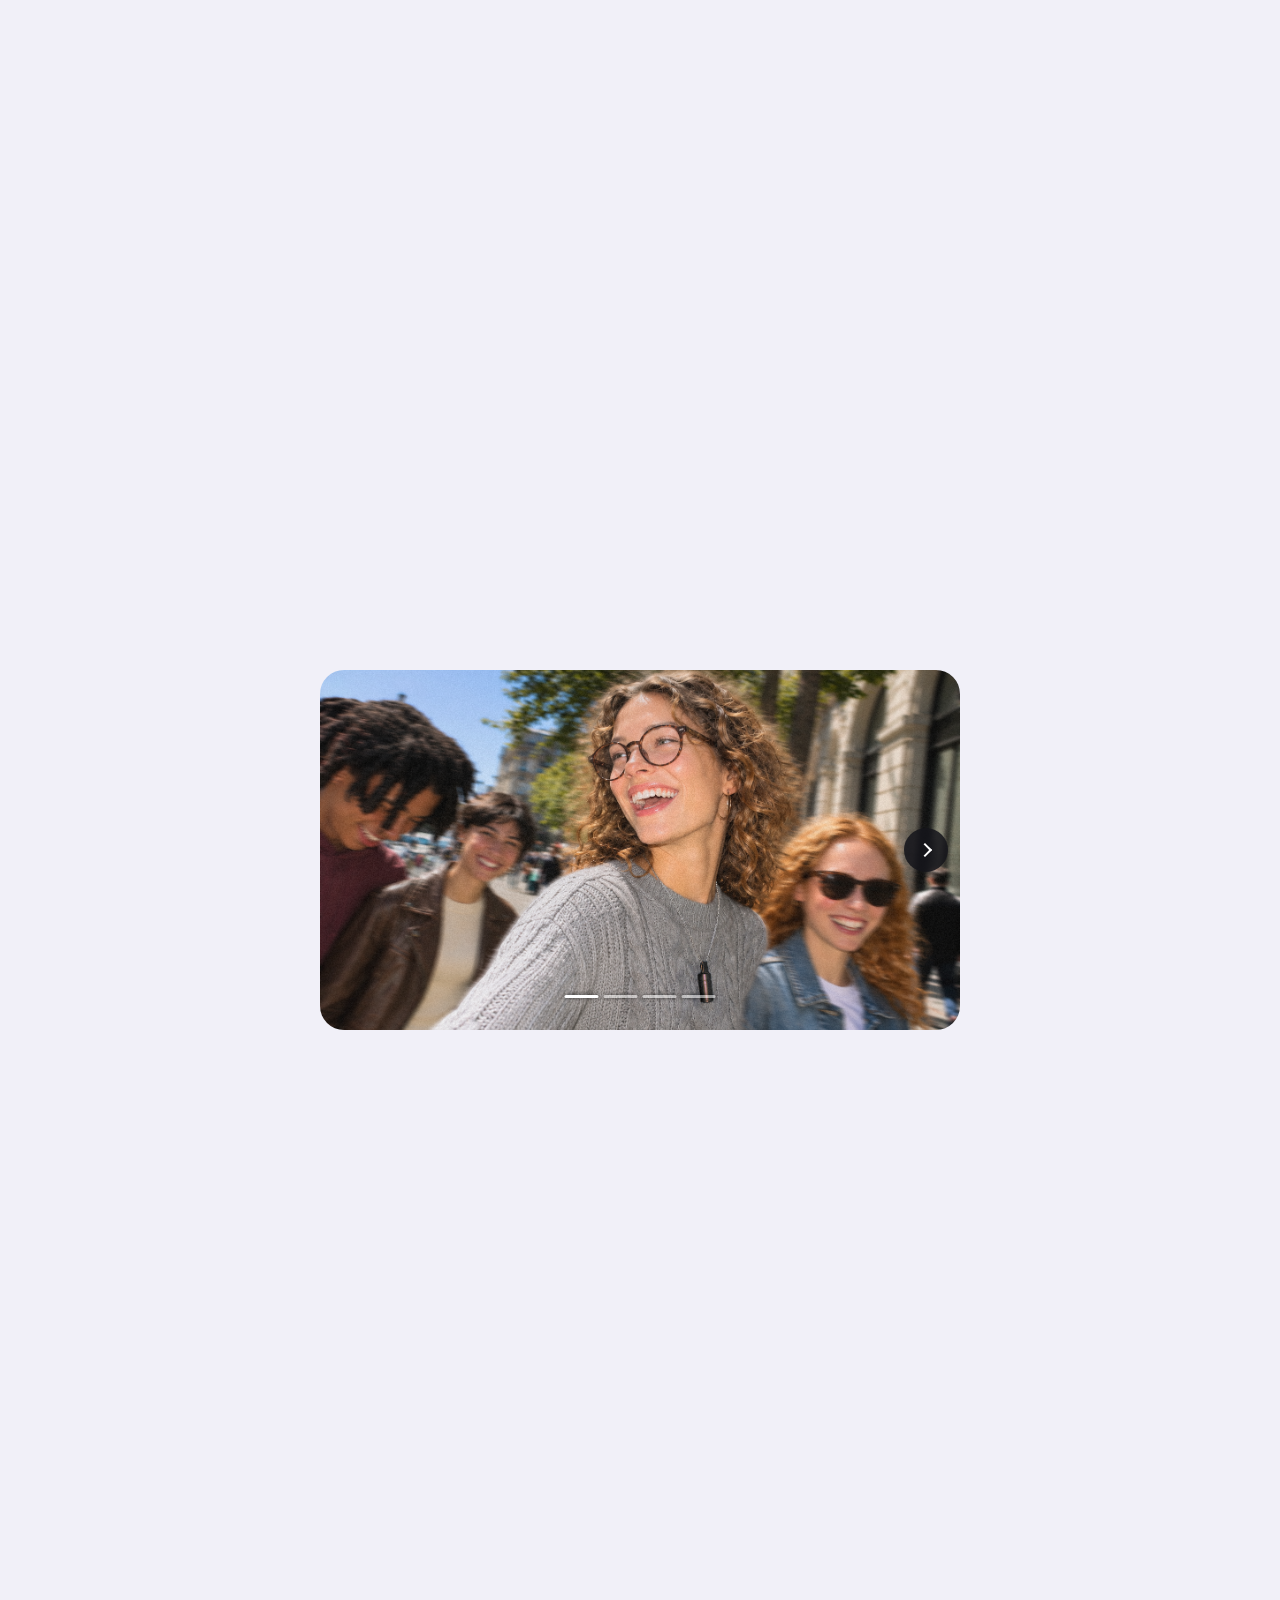
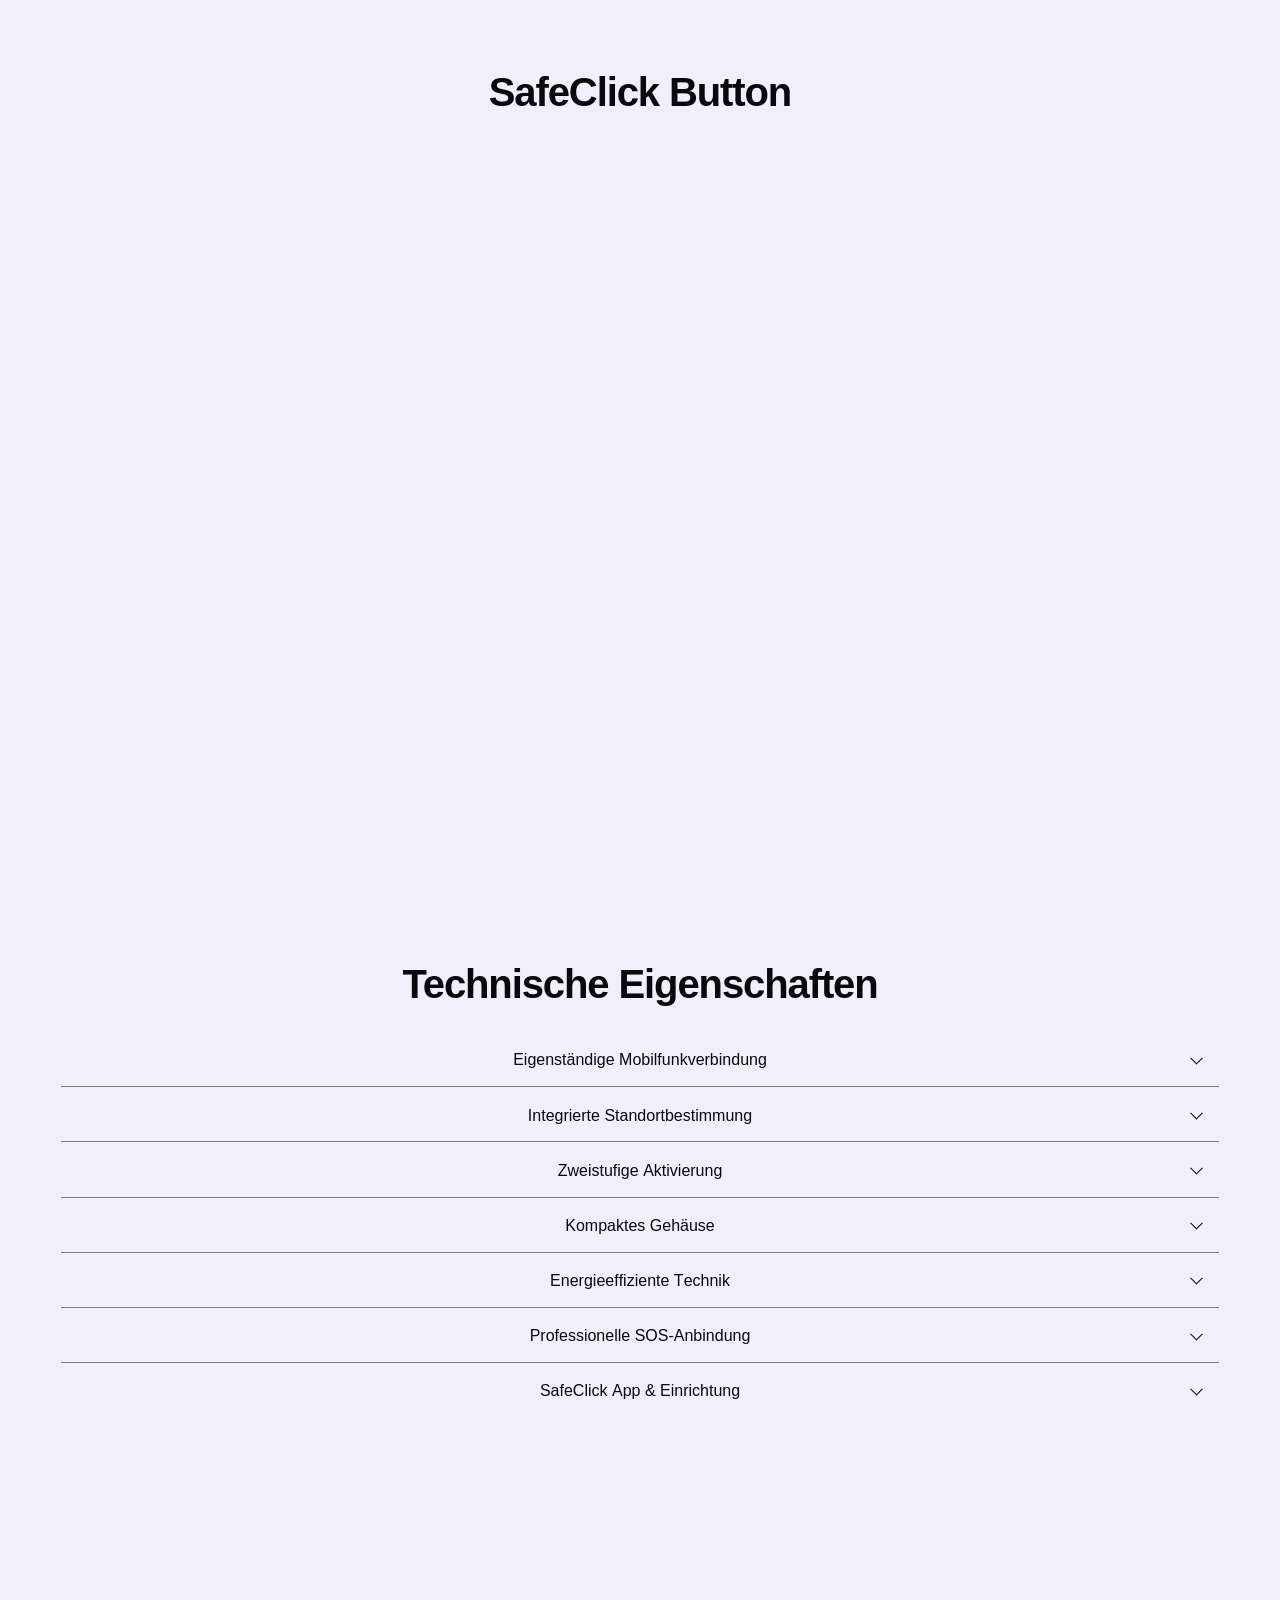
==== commit d6c95b76: "Slow the opening photo transition on touch swipe" ====
--- a/index.html
+++ b/index.html
@@ -263,6 +263,6 @@
 document.addEventListener('keydown',e=>{if(e.key==='Escape'&&toggle.getAttribute('aria-expanded')==='true'){setMenuOpen(false);toggle.focus()}});
 
 </script>
-<script src="./experience.js?v=mobile-step-stops-1"></script>
+<script src="./experience.js?v=mobile-opening-swipe-1"></script>
 </body>
 </html>
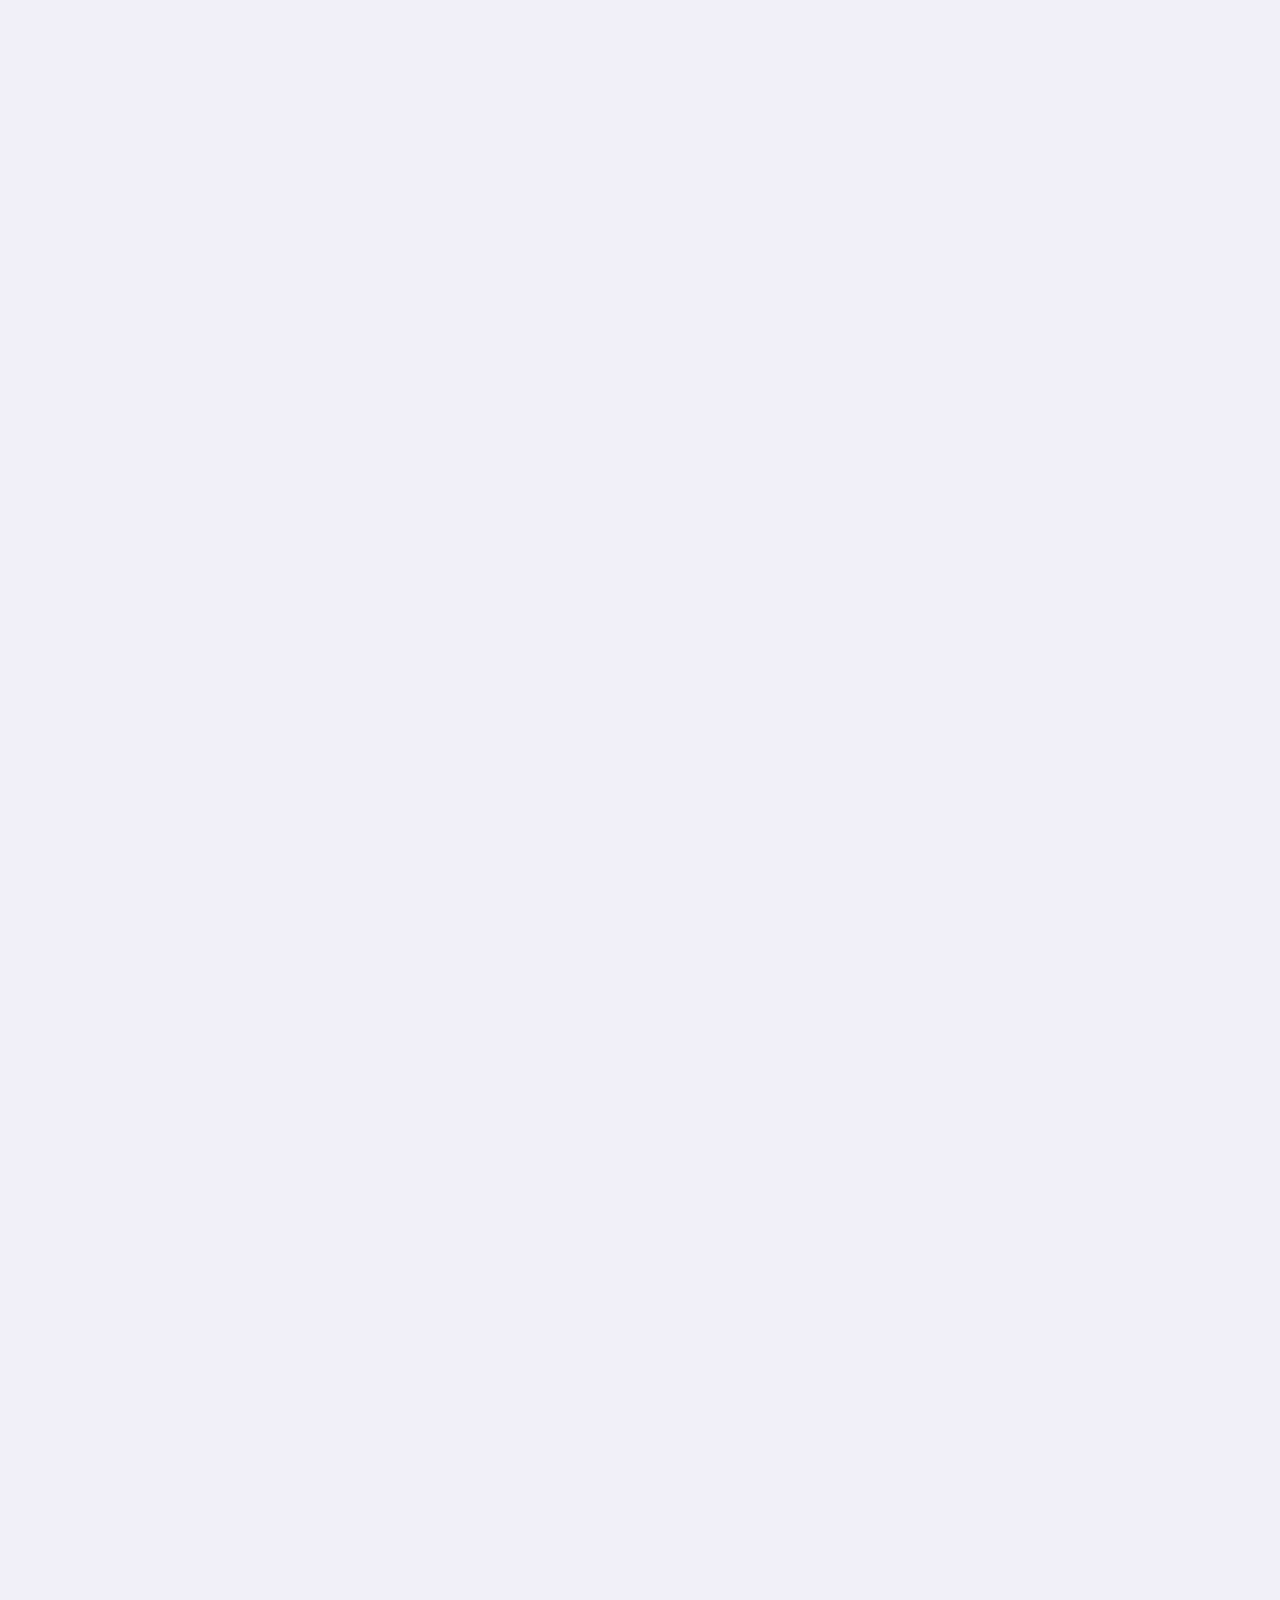
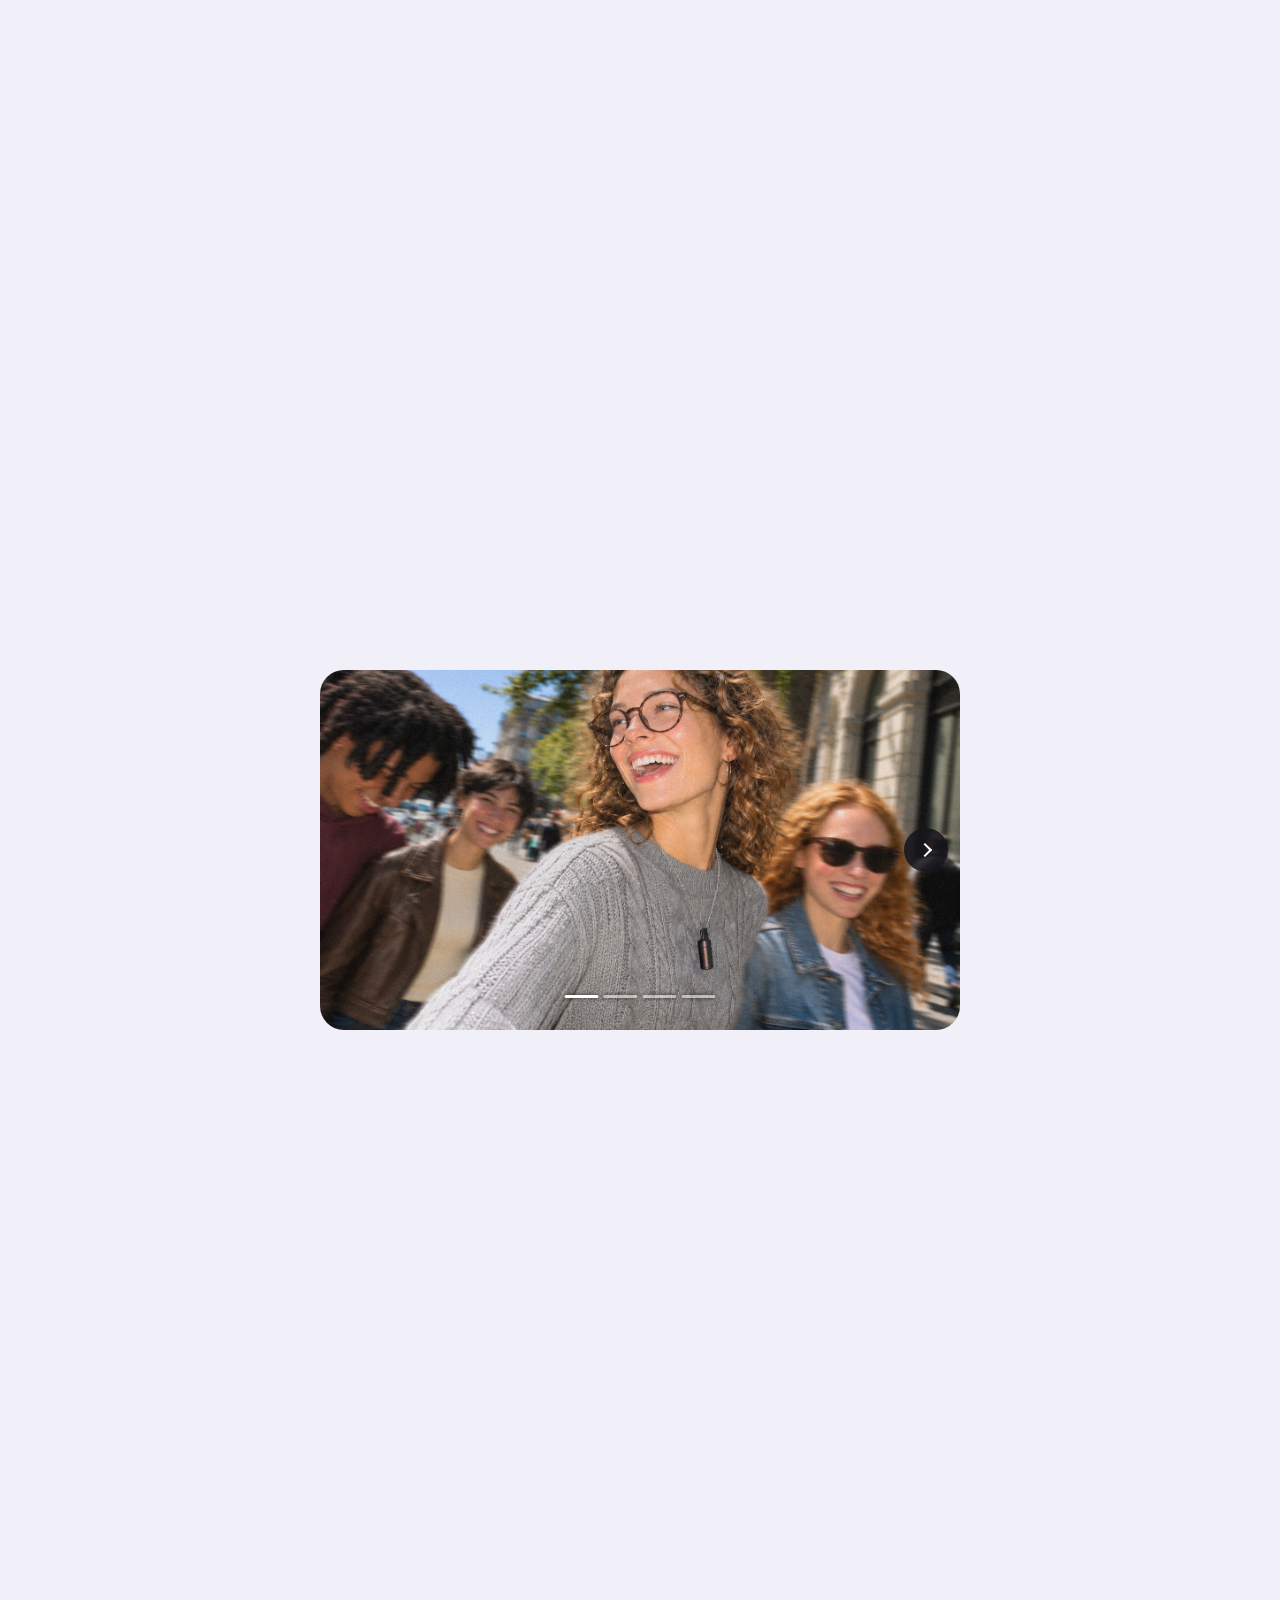
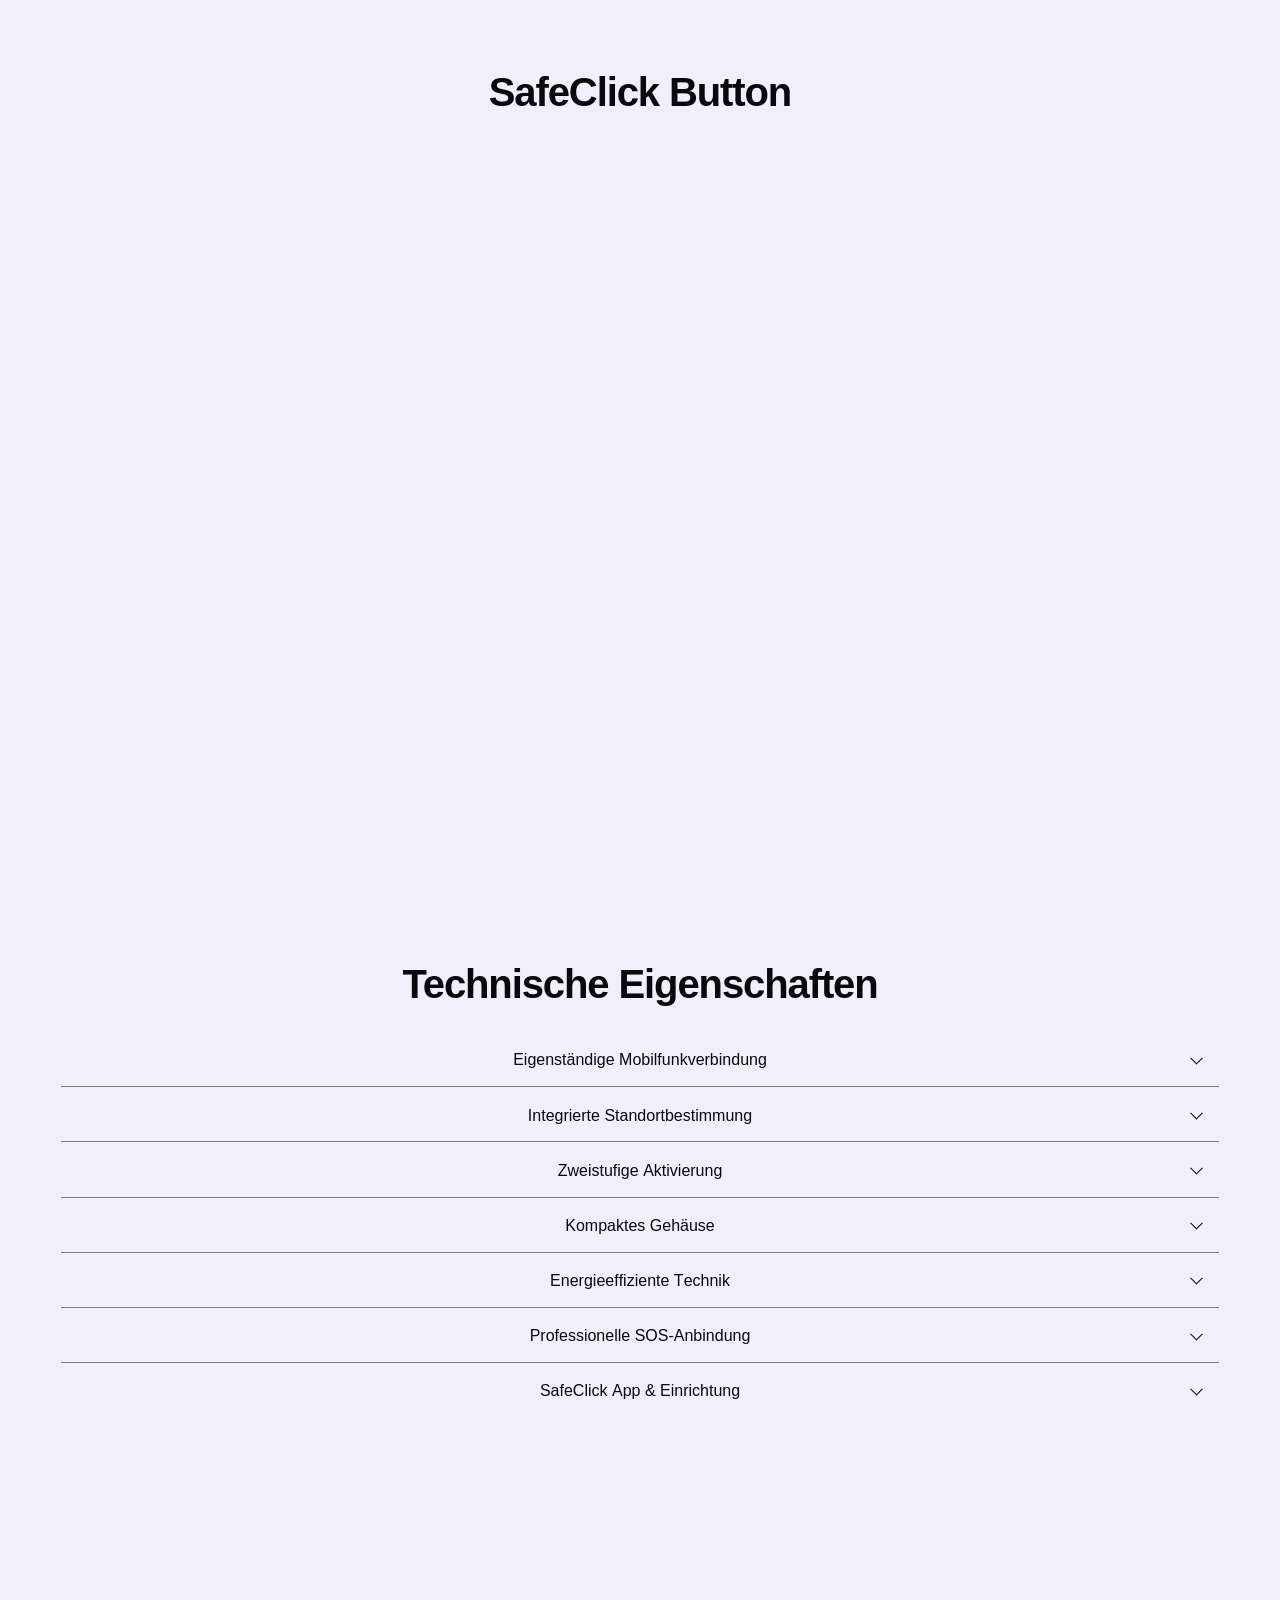
==== commit aebeedad: "Keep the pendant in the desktop carousel crop" ====
--- a/index.html
+++ b/index.html
@@ -54,6 +54,11 @@
 @media(max-width:760px){
  .technical-specs .specs-list summary{padding-inline:18px 30px;overflow-wrap:anywhere}
  .technical-specs .specs-list summary::after{right:7px;width:7px;height:7px}
+}
+</style>
+<style>
+@media(width > 760px){
+ .lifestyle-frames > img:first-child{object-position:52% 78%}
 }
 </style>
 </head>
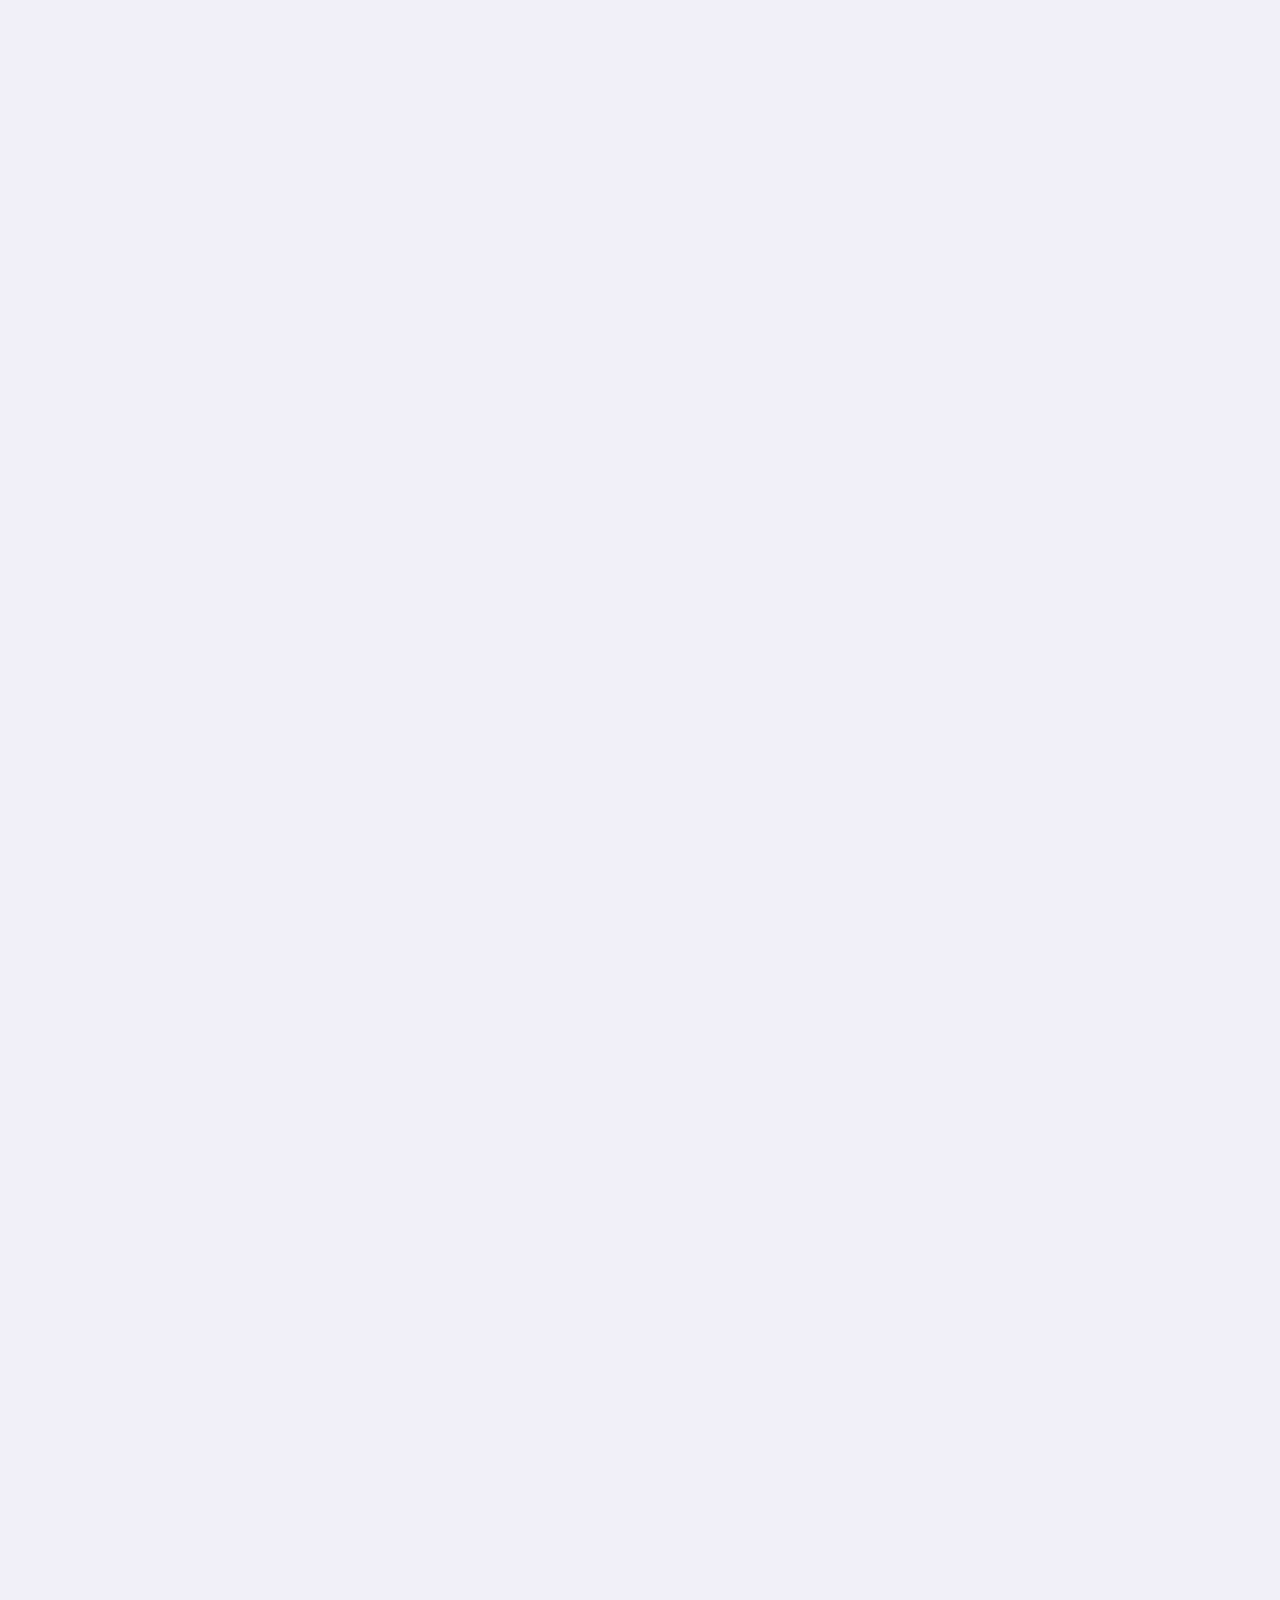
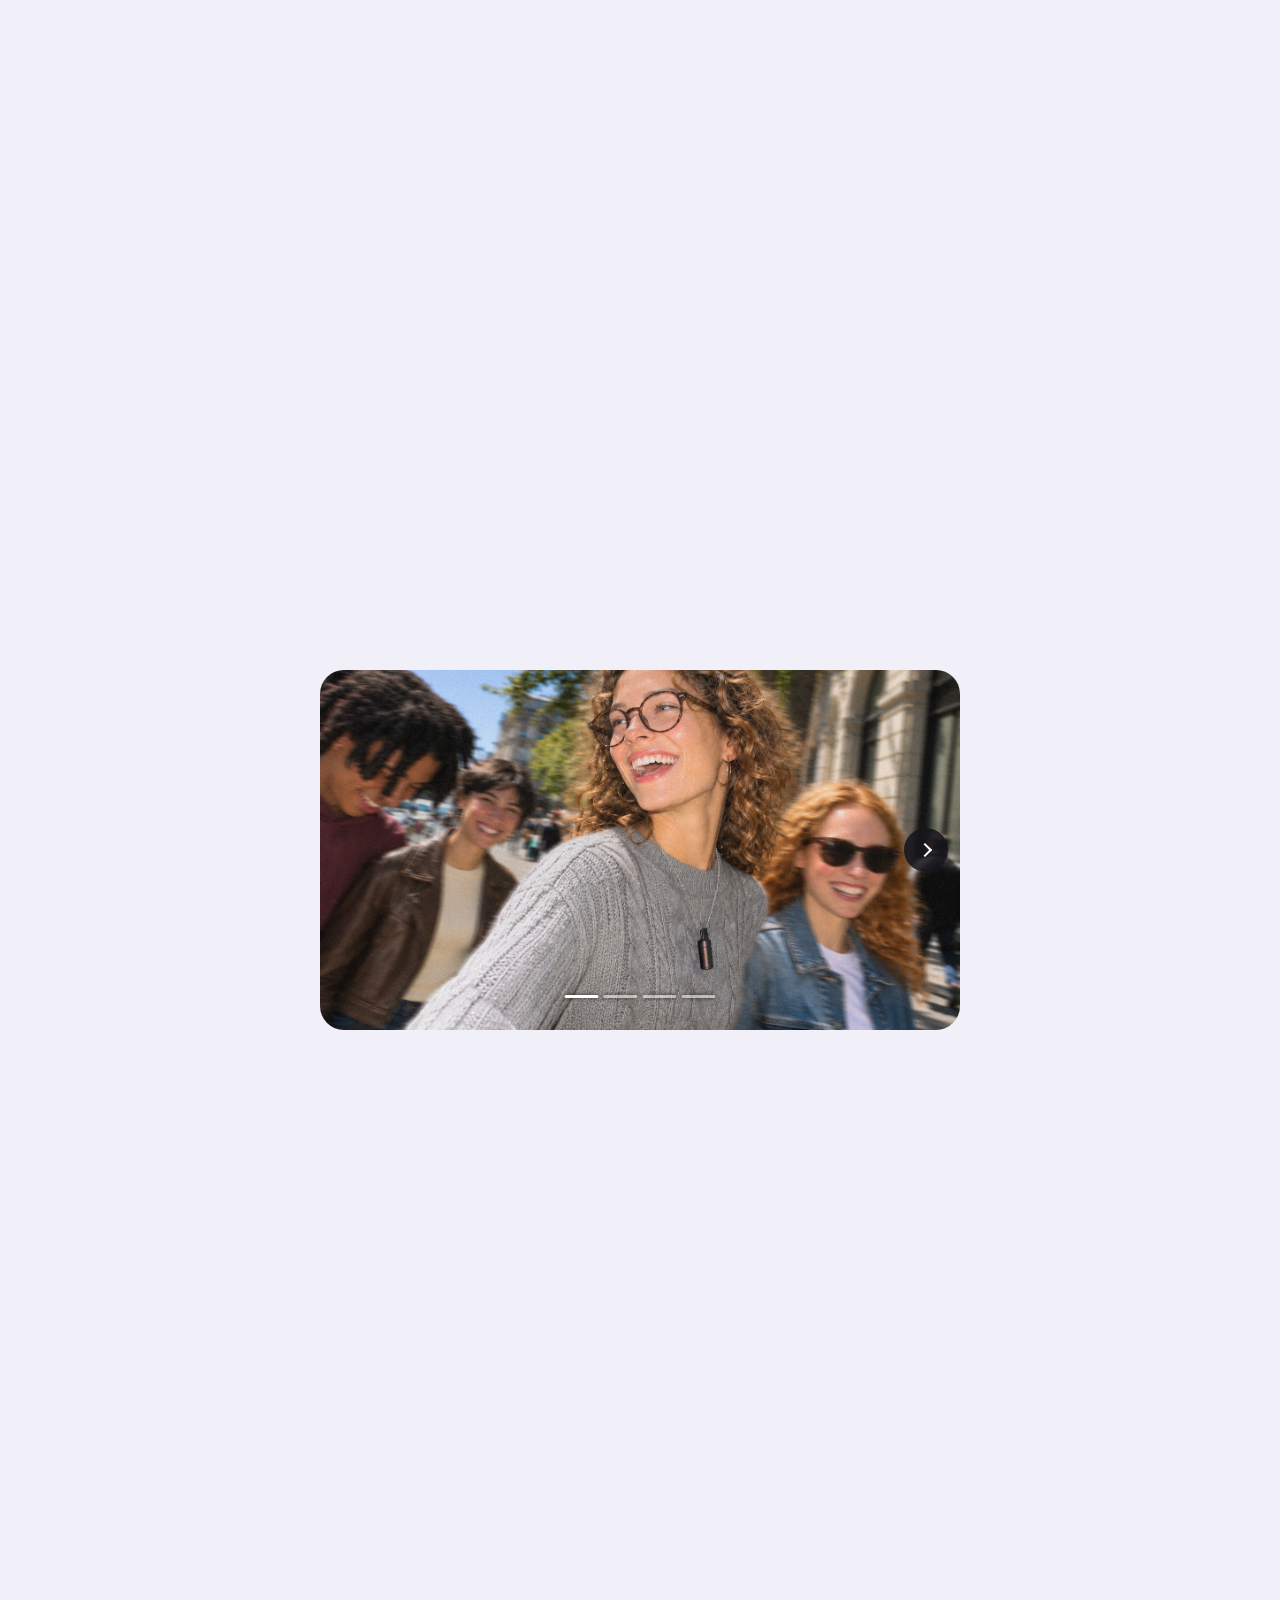
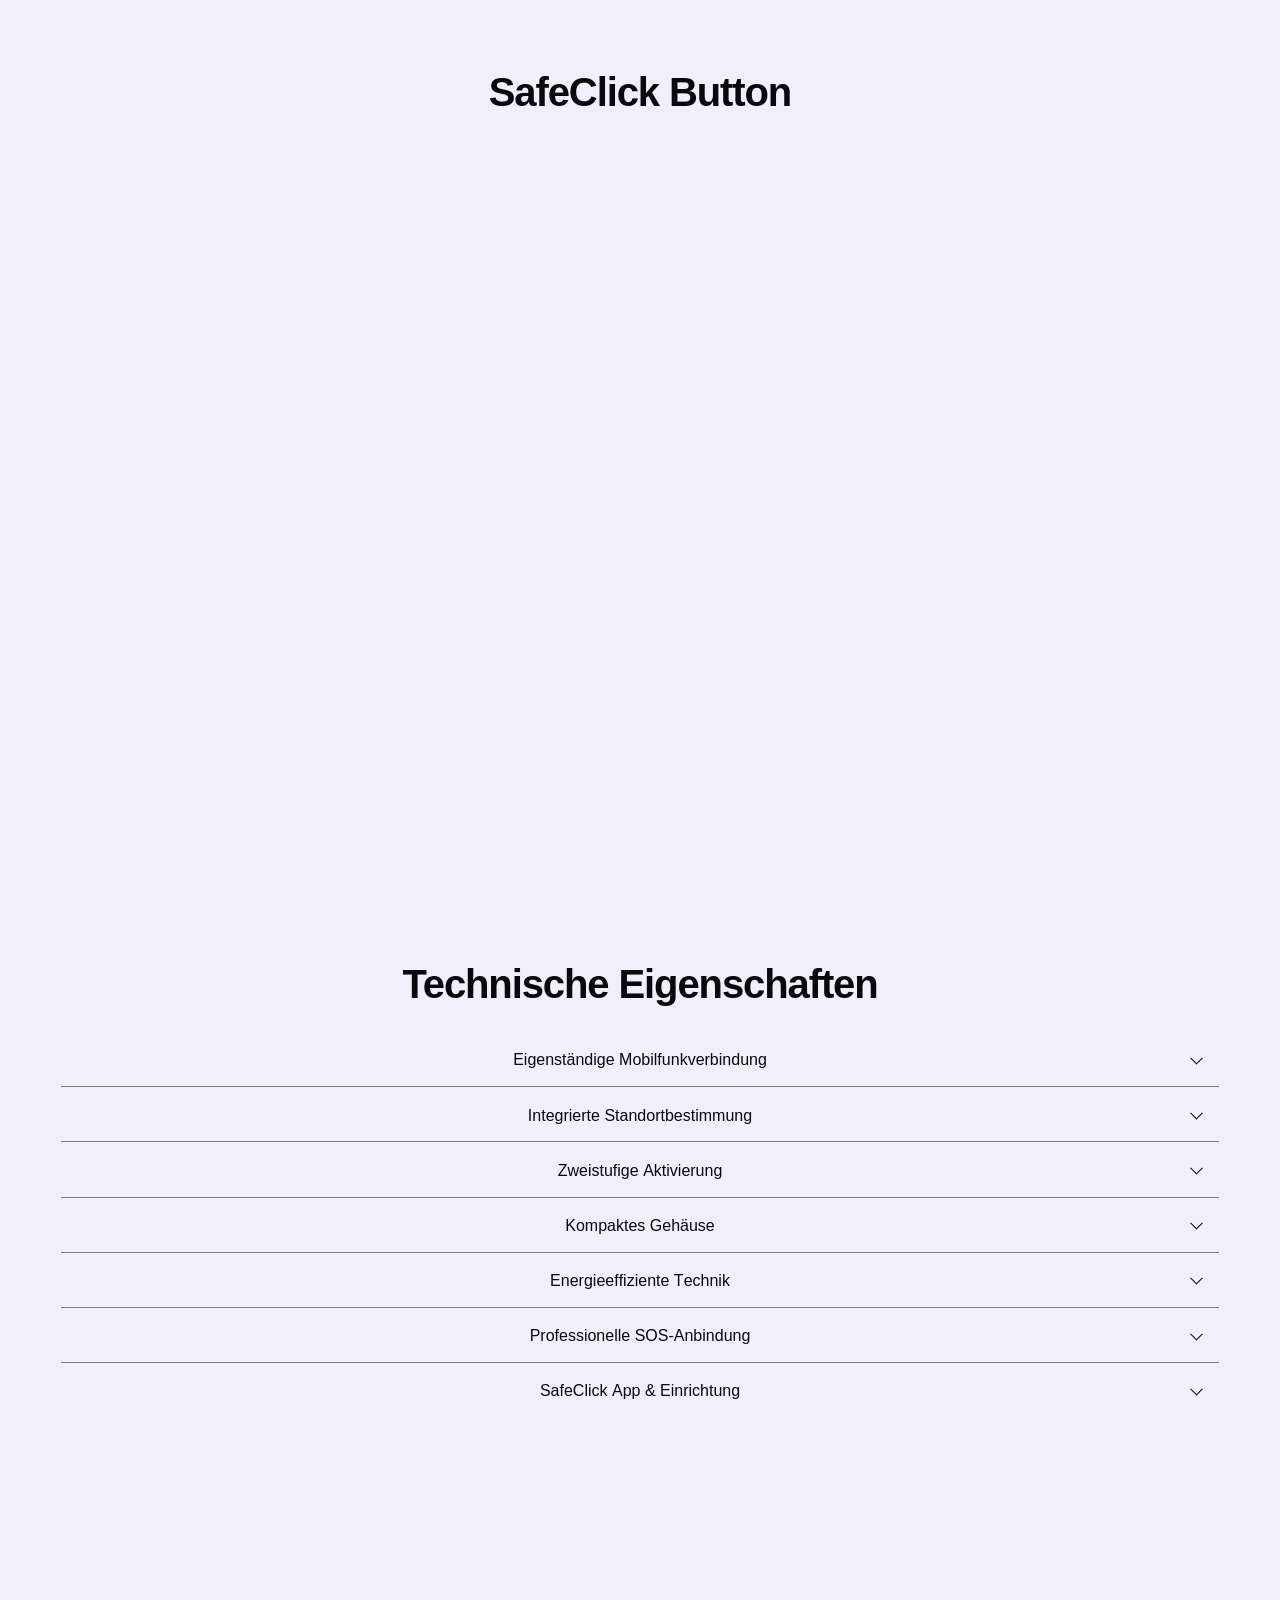
==== commit dd42ddf9: "Frame the third carousel photo lower on desktop" ====
--- a/index.html
+++ b/index.html
@@ -59,6 +59,7 @@
 <style>
 @media(width > 760px){
  .lifestyle-frames > img:first-child{object-position:52% 78%}
+ .lifestyle-frames img[src*="67BA35A1"]{object-position:50% 85%}
 }
 </style>
 </head>
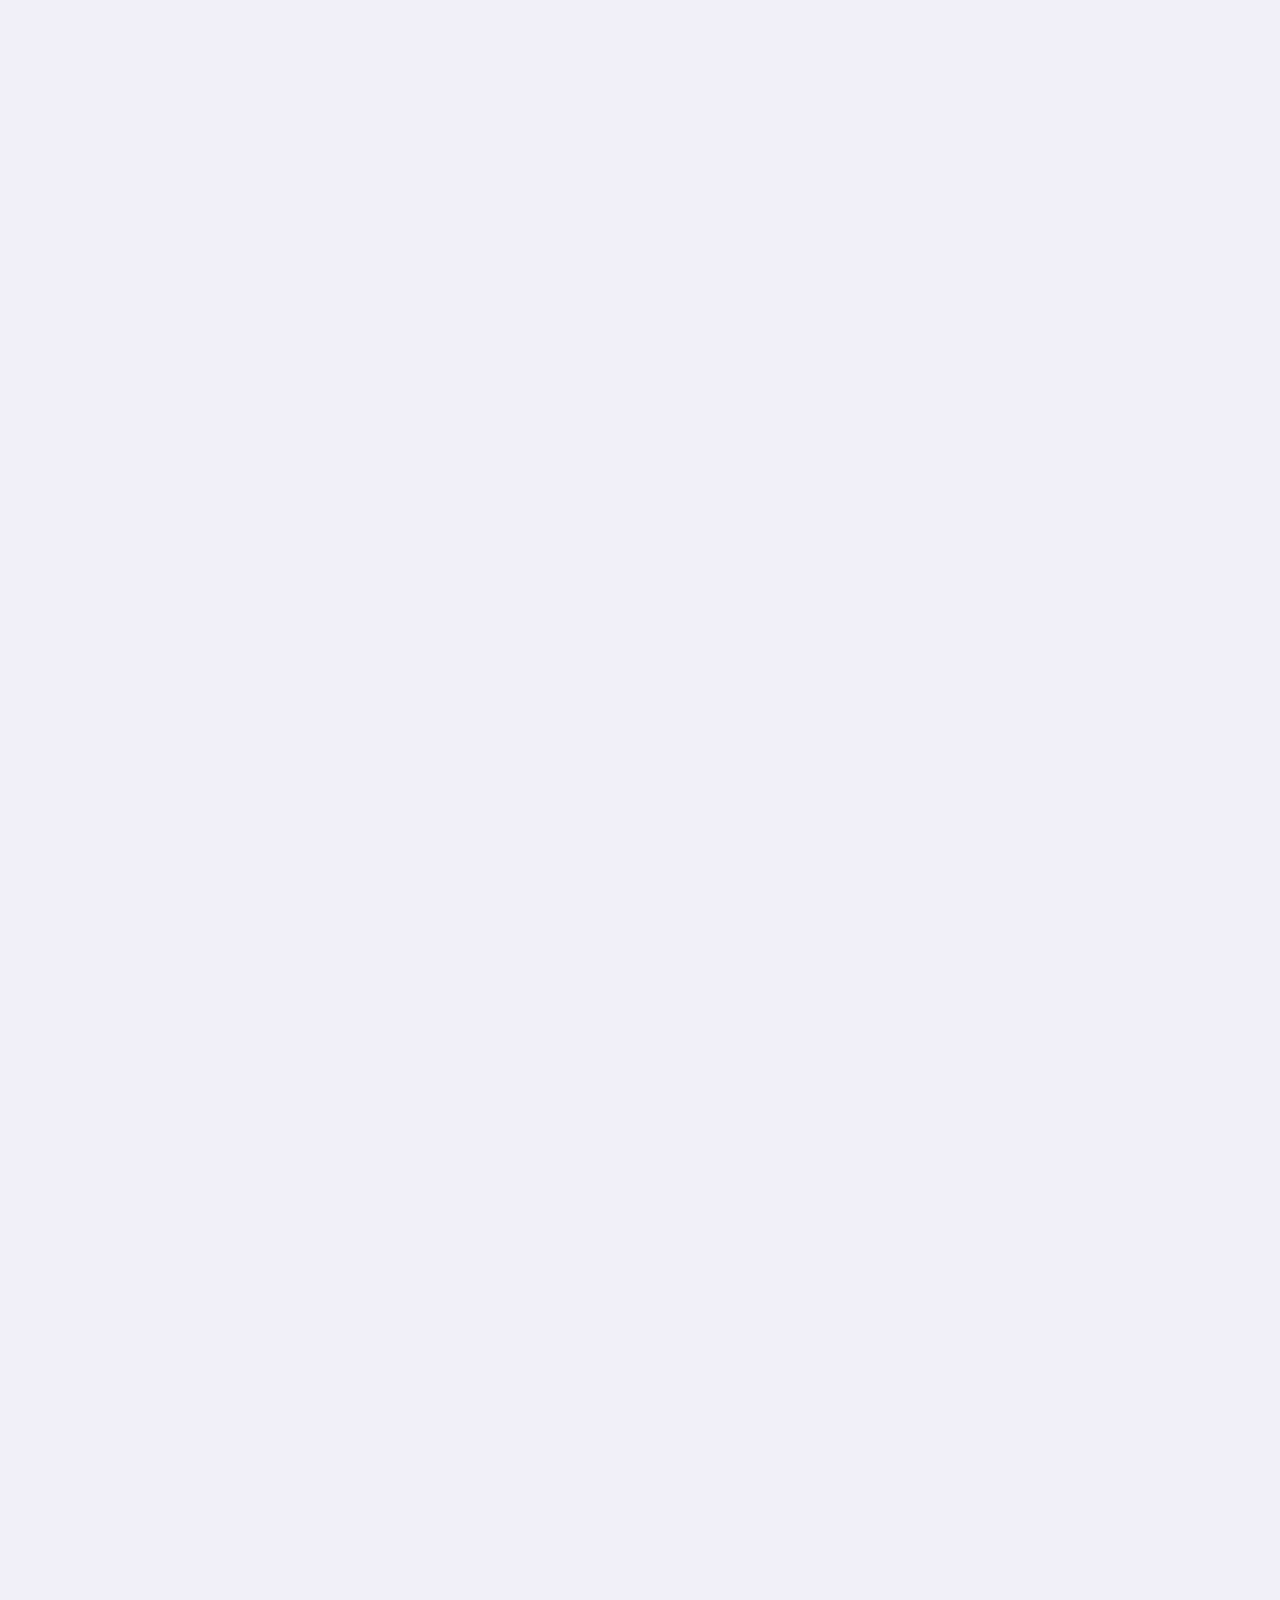
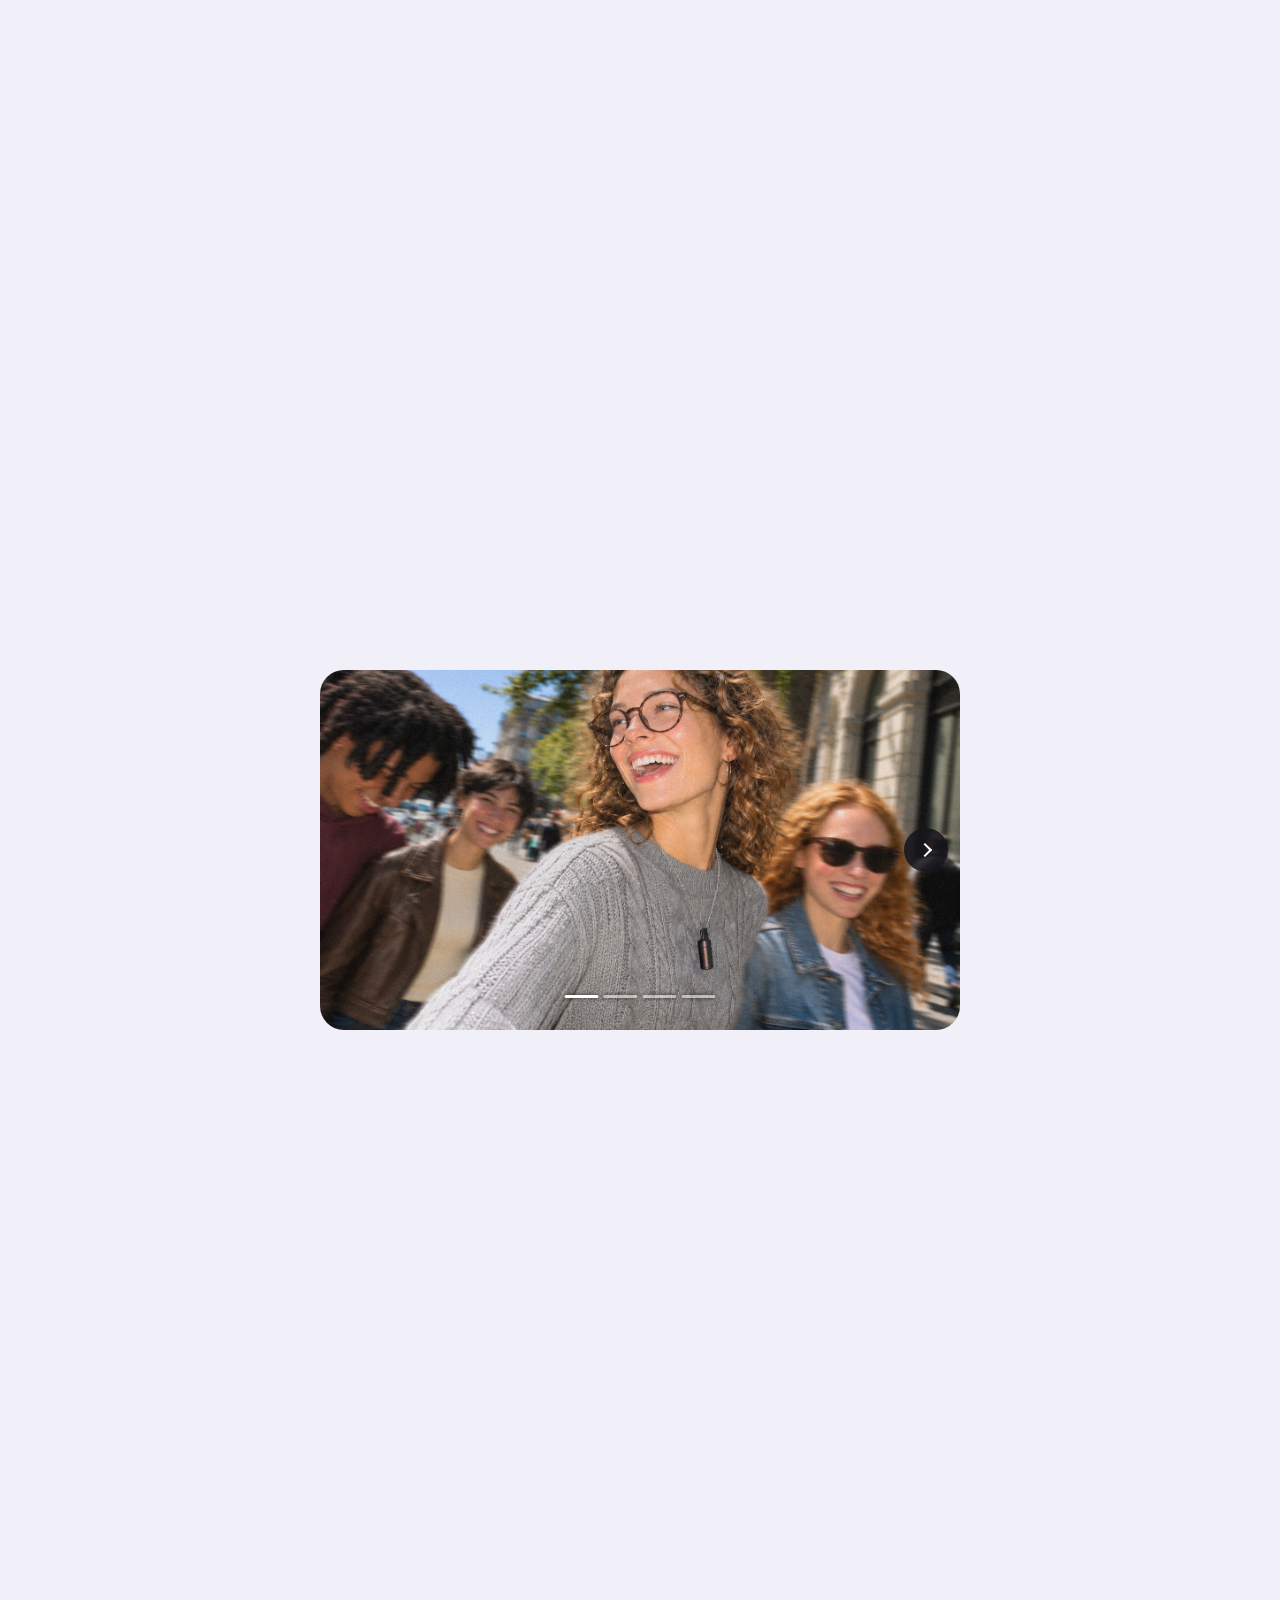
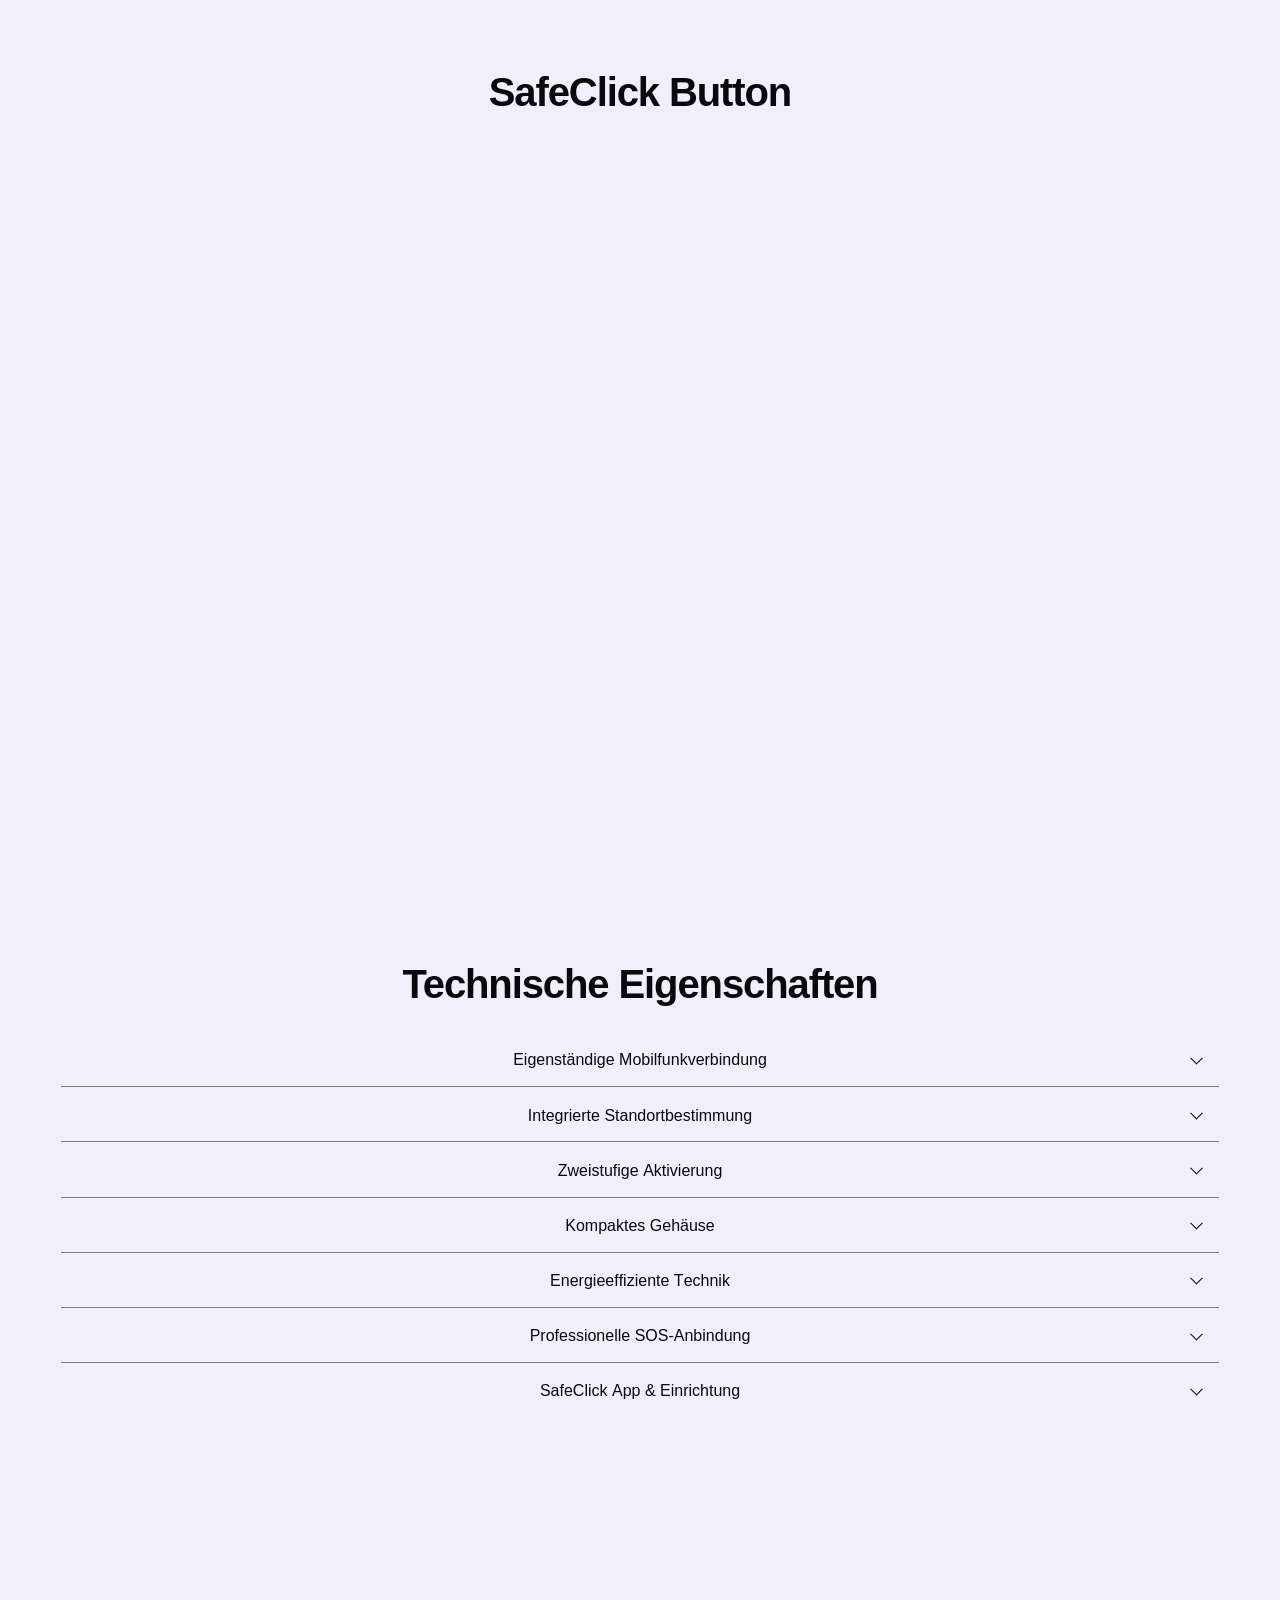
==== commit 0f483433: "Restrict external resources on SafeClick pages" ====
--- a/index.html
+++ b/index.html
@@ -2,6 +2,7 @@
 <html lang="de">
 <head>
 <meta charset="utf-8">
+<meta http-equiv="Content-Security-Policy" content="default-src 'self'; script-src 'self' 'unsafe-inline' https://consent.cookiebot.com https://consentcdn.cookiebot.com; connect-src 'self' blob: data: https://consent.cookiebot.com https://consentcdn.cookiebot.com; style-src 'self' 'unsafe-inline'; img-src 'self' blob: data: https://imgsct.cookiebot.com; frame-src https://consentcdn.cookiebot.com; worker-src 'self' blob:; media-src 'self' blob:; object-src 'none'">
 <meta name="viewport" content="width=device-width, initial-scale=1">
 <meta name="theme-color" content="#f1f0f8">
 <meta name="description" content="SafeClick – dein Weg, dein Gefühl von Sicherheit. Ein kleines, tragbares Gerät mit SOS-Funktion.">
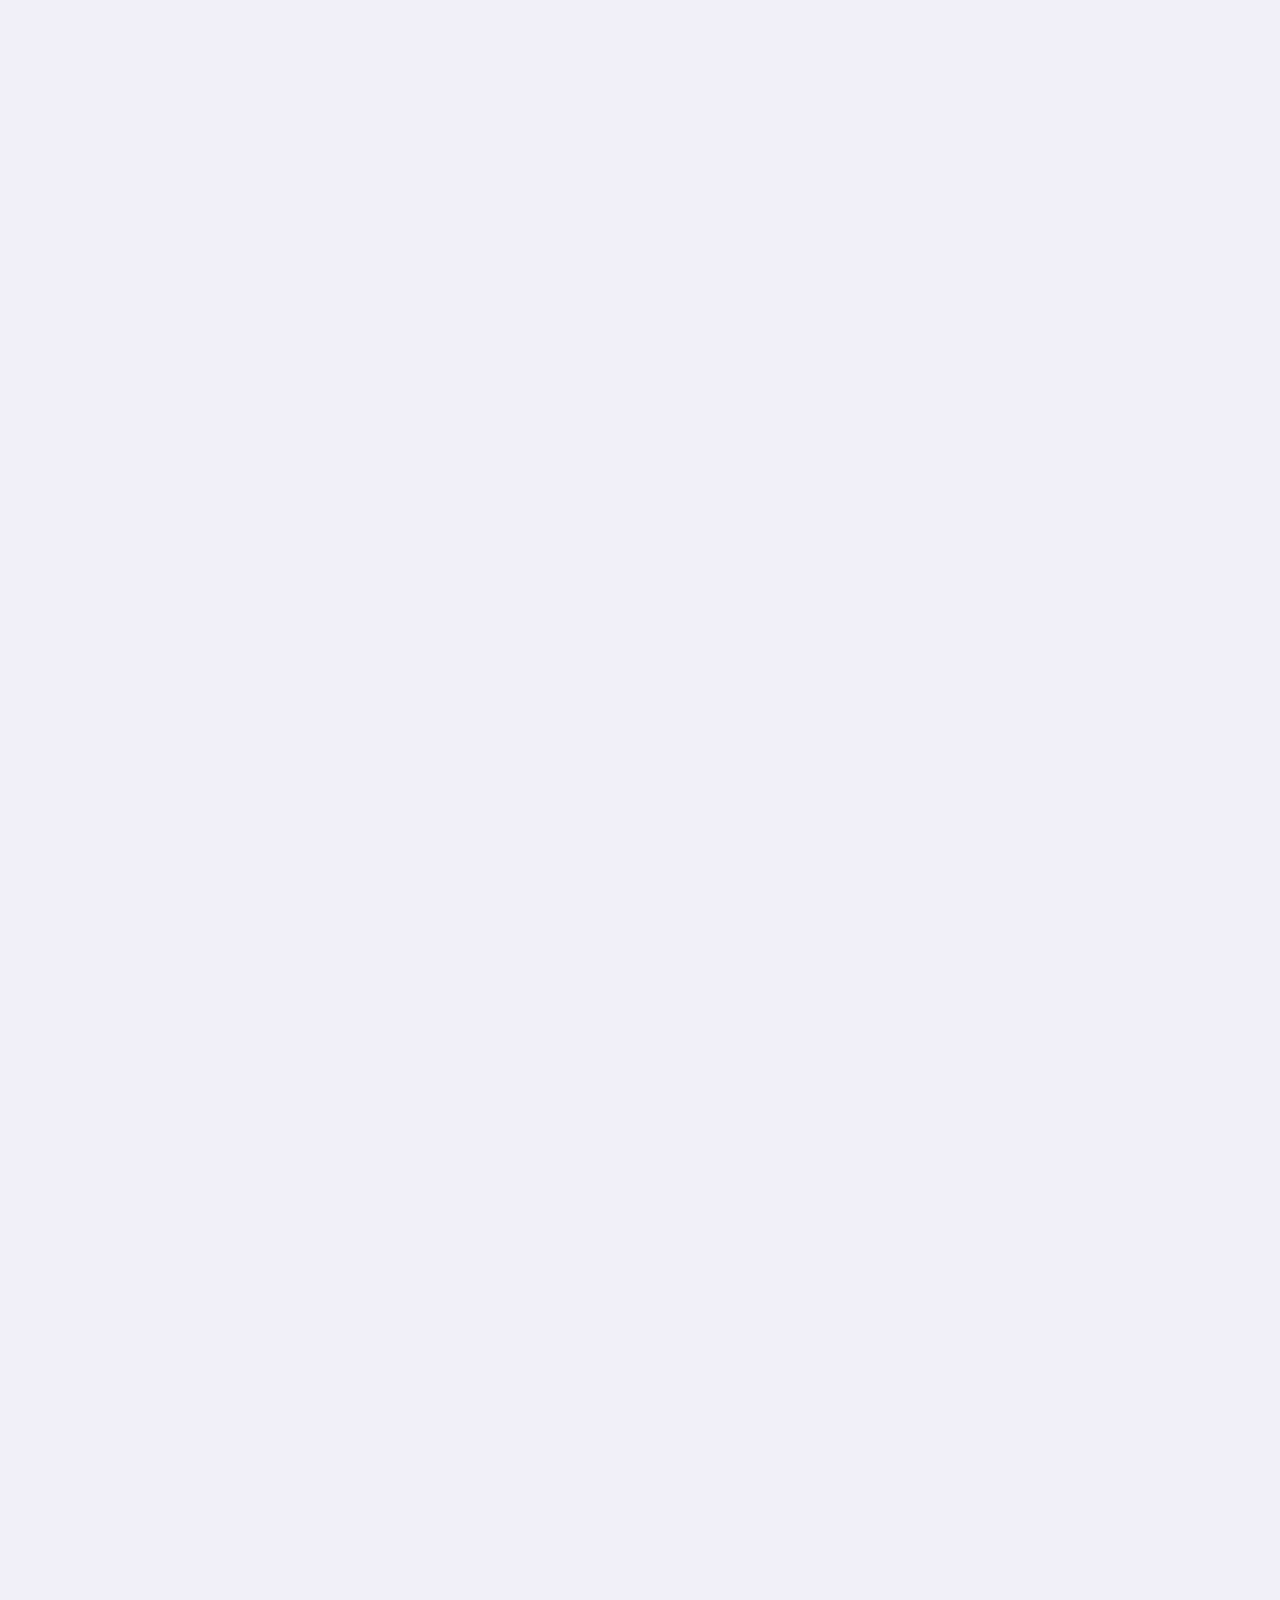
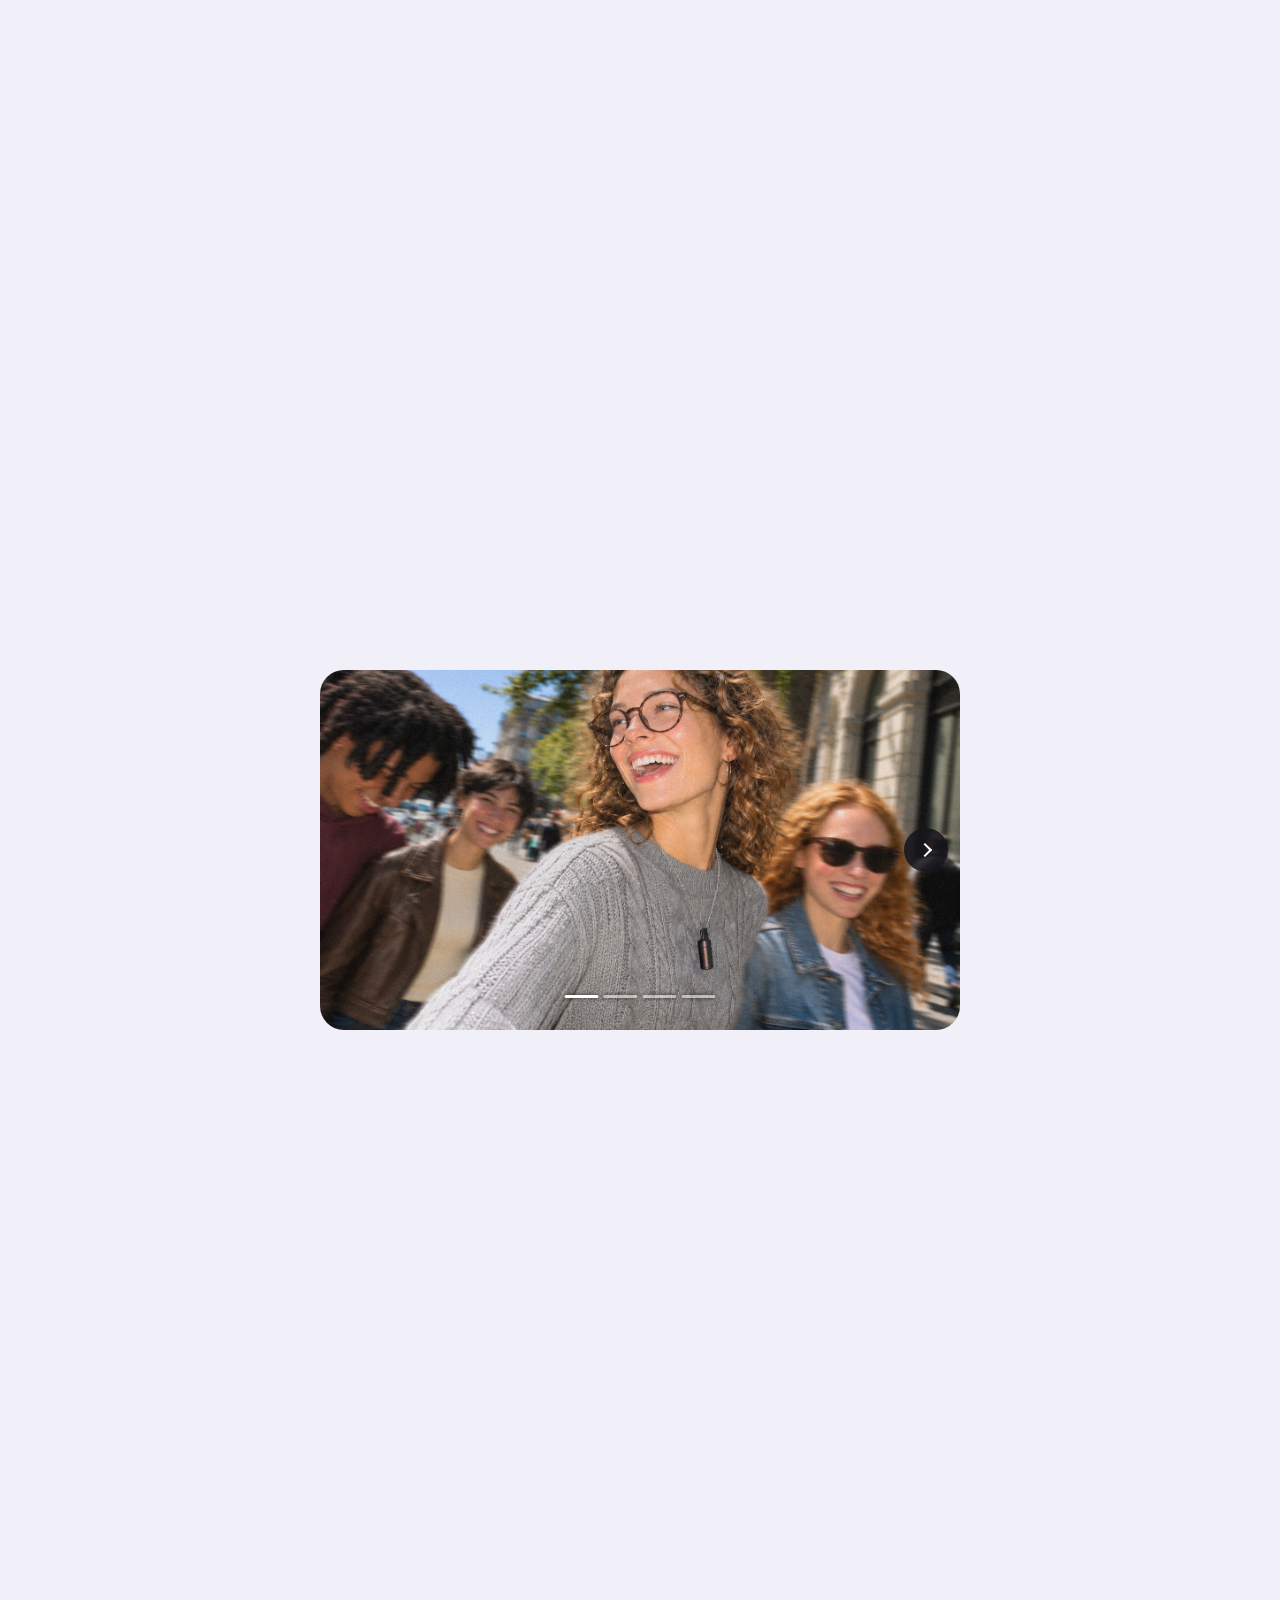
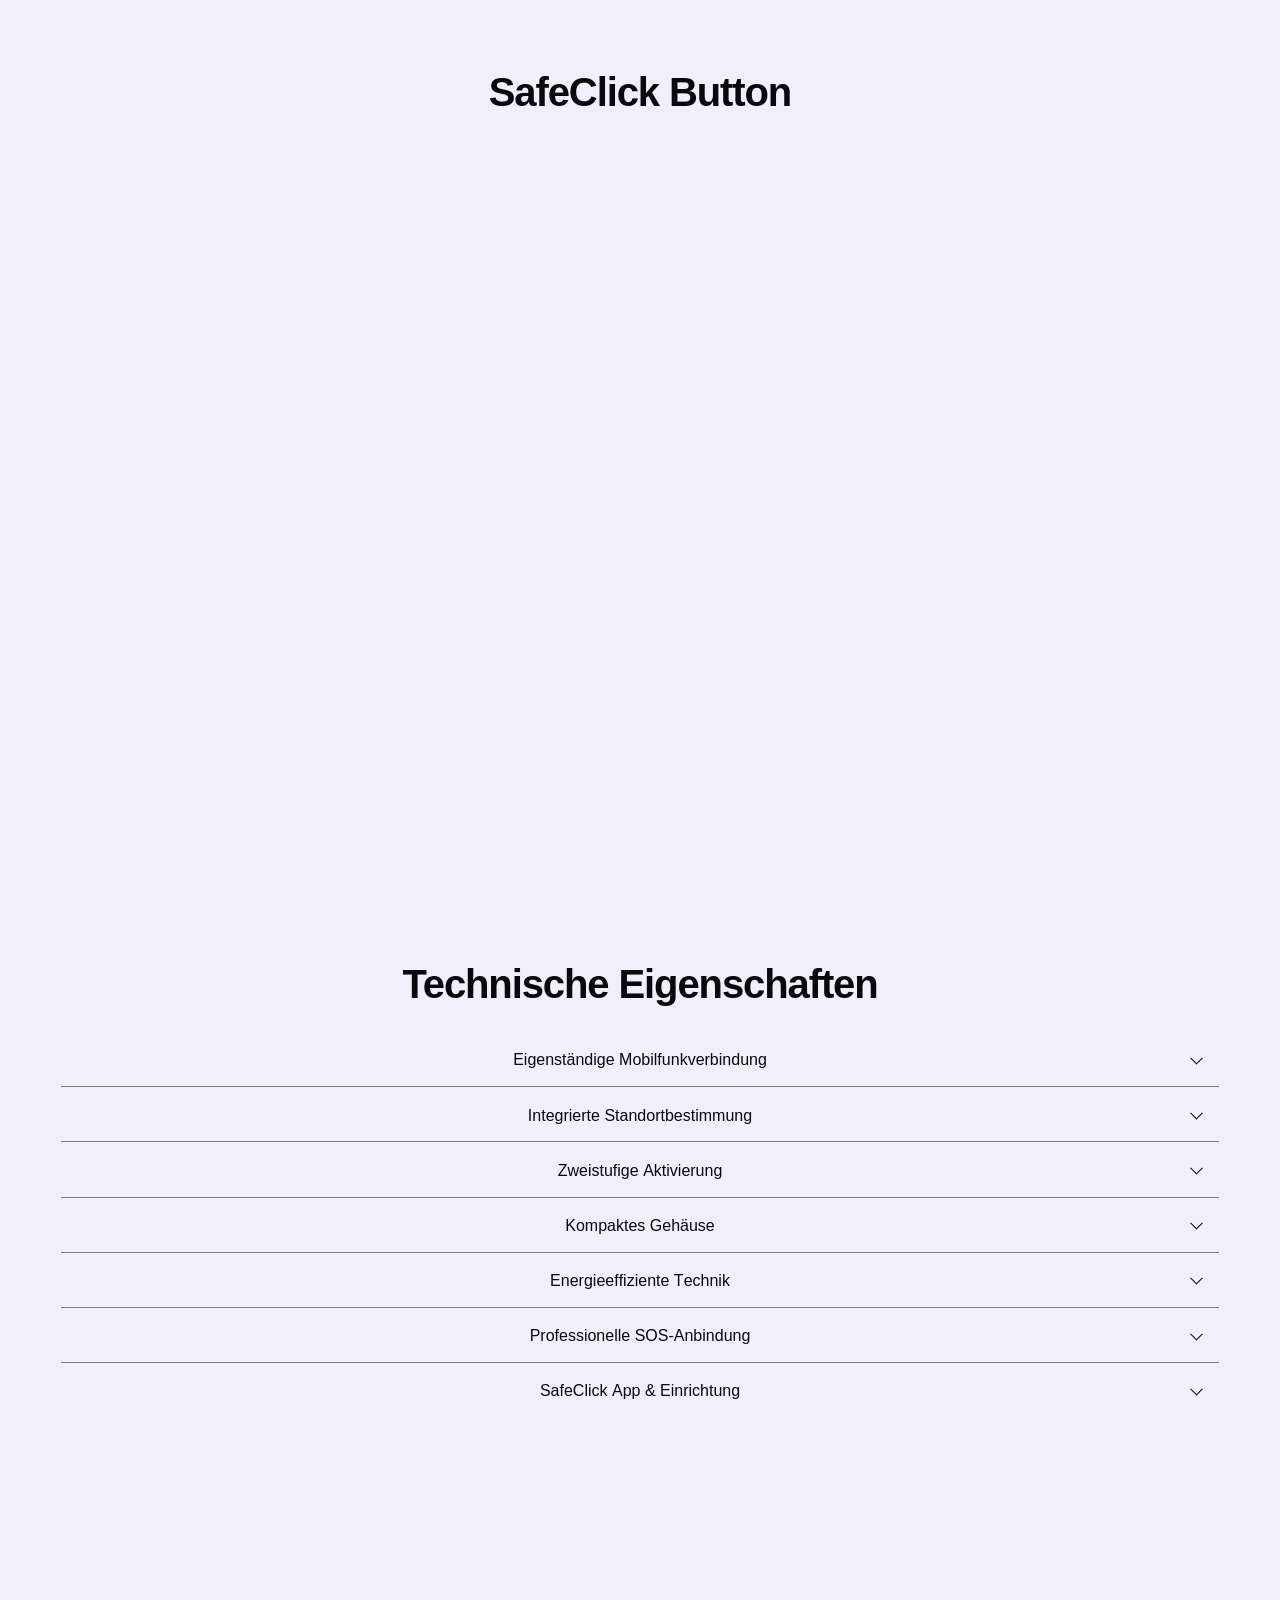
==== commit 58019d39: "Animate technical specification disclosure panels" ====
--- a/index.html
+++ b/index.html
@@ -38,7 +38,7 @@
  .copy p{font-size:14px;line-height:1.35}
 }
 </style>
-<link rel="stylesheet" href="./experience.css?v=photo-carousel-bars-4">
+<link rel="stylesheet" href="./experience.css?v=spec-disclosure-1">
 <noscript><style>.page-loader{display:none}</style></noscript>
 <style>
 .opening-stage{position:relative;height:100svh}
@@ -270,6 +270,6 @@
 document.addEventListener('keydown',e=>{if(e.key==='Escape'&&toggle.getAttribute('aria-expanded')==='true'){setMenuOpen(false);toggle.focus()}});
 
 </script>
-<script src="./experience.js?v=mobile-opening-swipe-1"></script>
+<script src="./experience.js?v=spec-disclosure-1"></script>
 </body>
 </html>
--- a/experience.css
+++ b/experience.css
@@ -291,3 +291,10 @@
 
 .lifestyle-nav button::before{content:'';width:8px;height:8px;border:solid currentColor;border-width:2px 2px 0 0;transform:translateX(-1px) rotate(45deg)}
 .lifestyle-nav button[data-slide-step="-1"]::before{transform:translateX(1px) rotate(225deg)}
+
+/* Smooth technical-specification disclosure, including the closing direction. */
+.specs-list details.is-animating{overflow:hidden}
+.specs-list summary::after{transition:transform .32s cubic-bezier(.22,1,.36,1)}
+.specs-list details[data-expanded="false"] summary::after{transform:translateY(-70%) rotate(45deg)}
+.specs-list details[data-expanded="true"] summary::after{transform:translateY(-25%) rotate(225deg)}
+@media(prefers-reduced-motion:reduce){.specs-list summary::after{transition:none}}
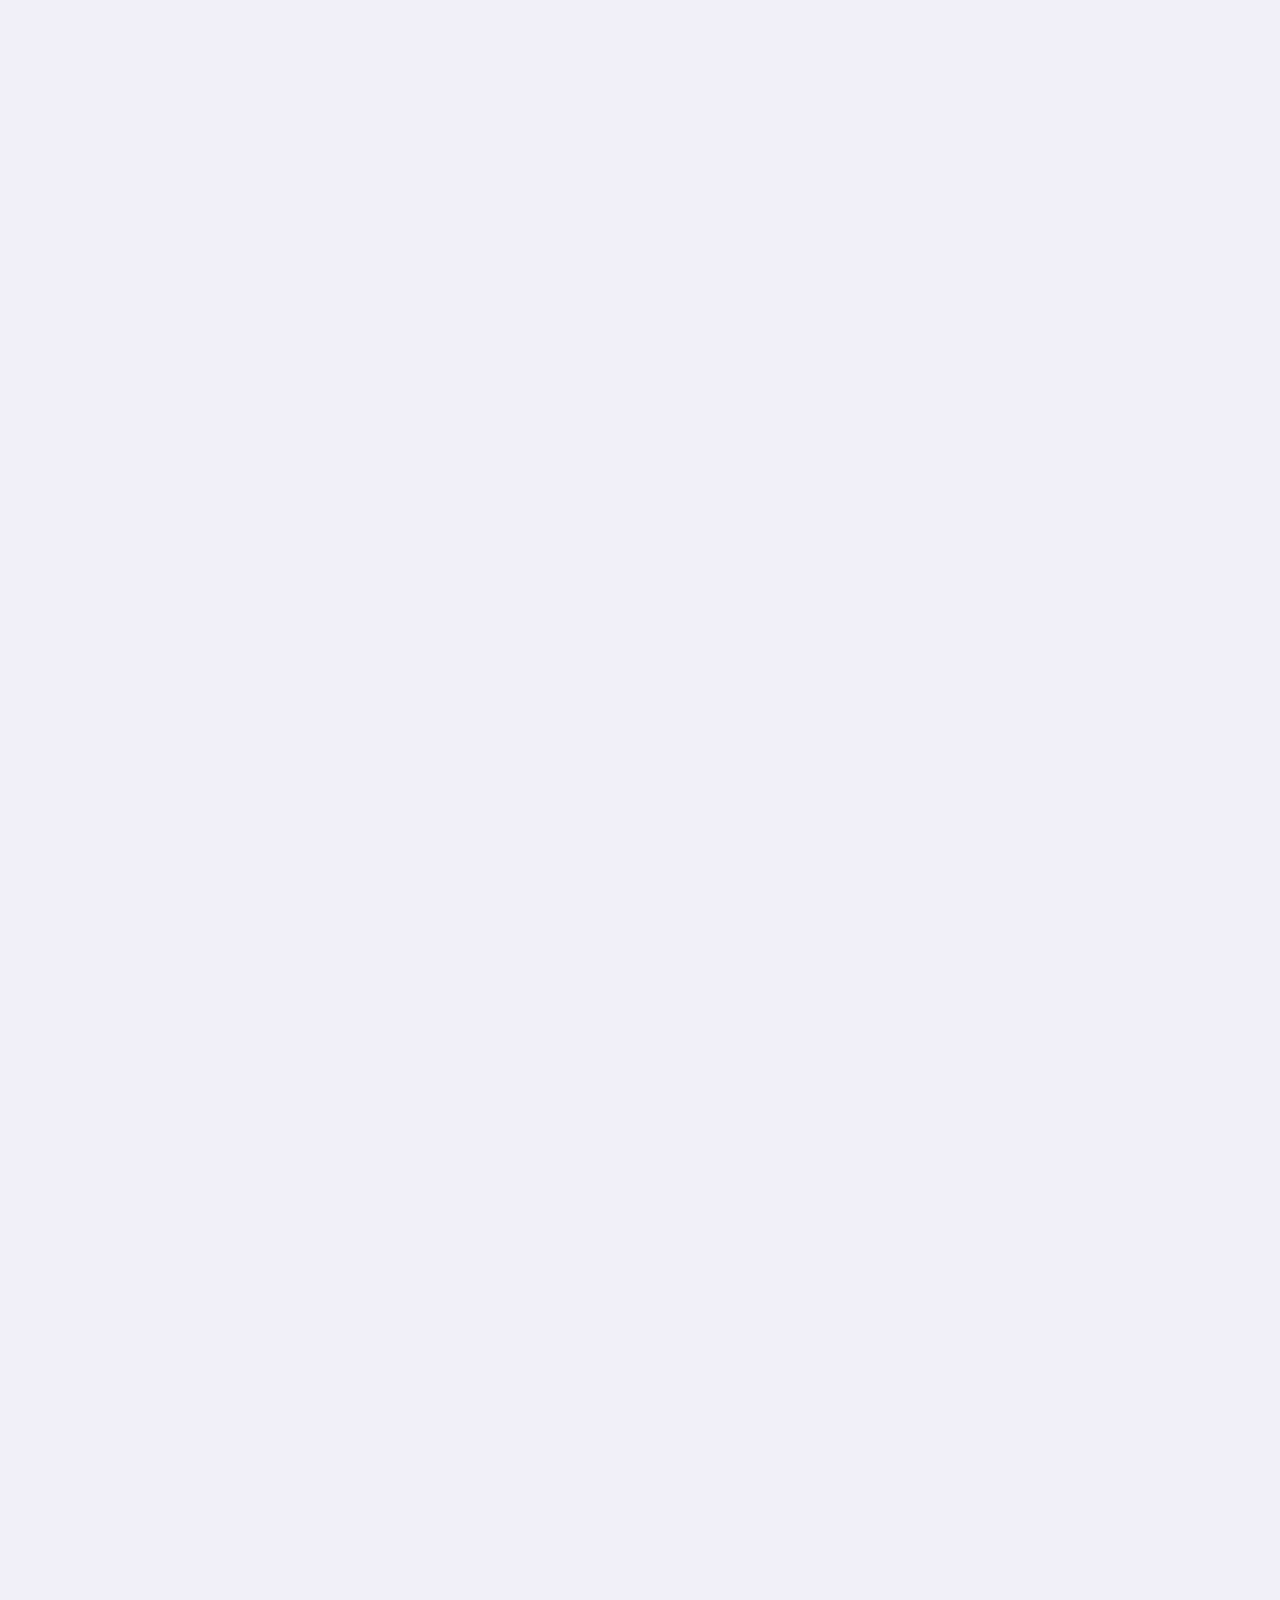
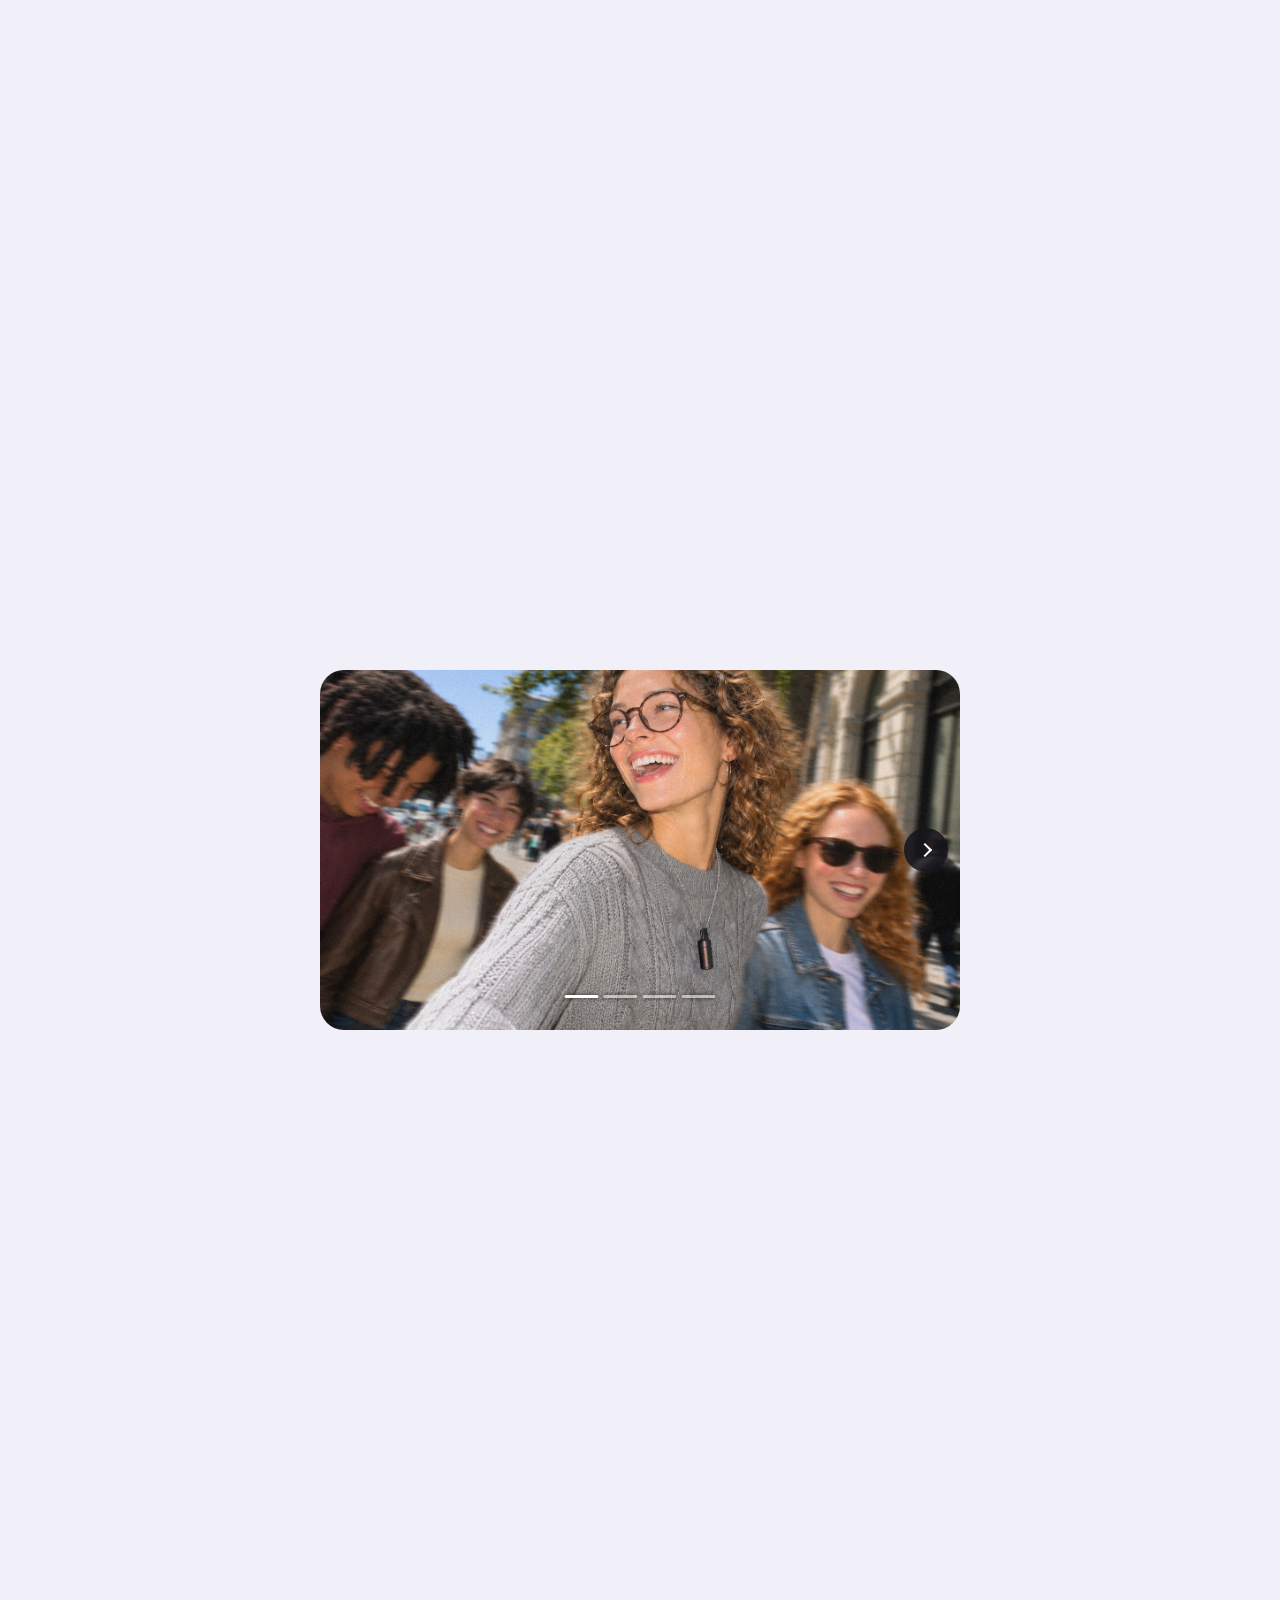
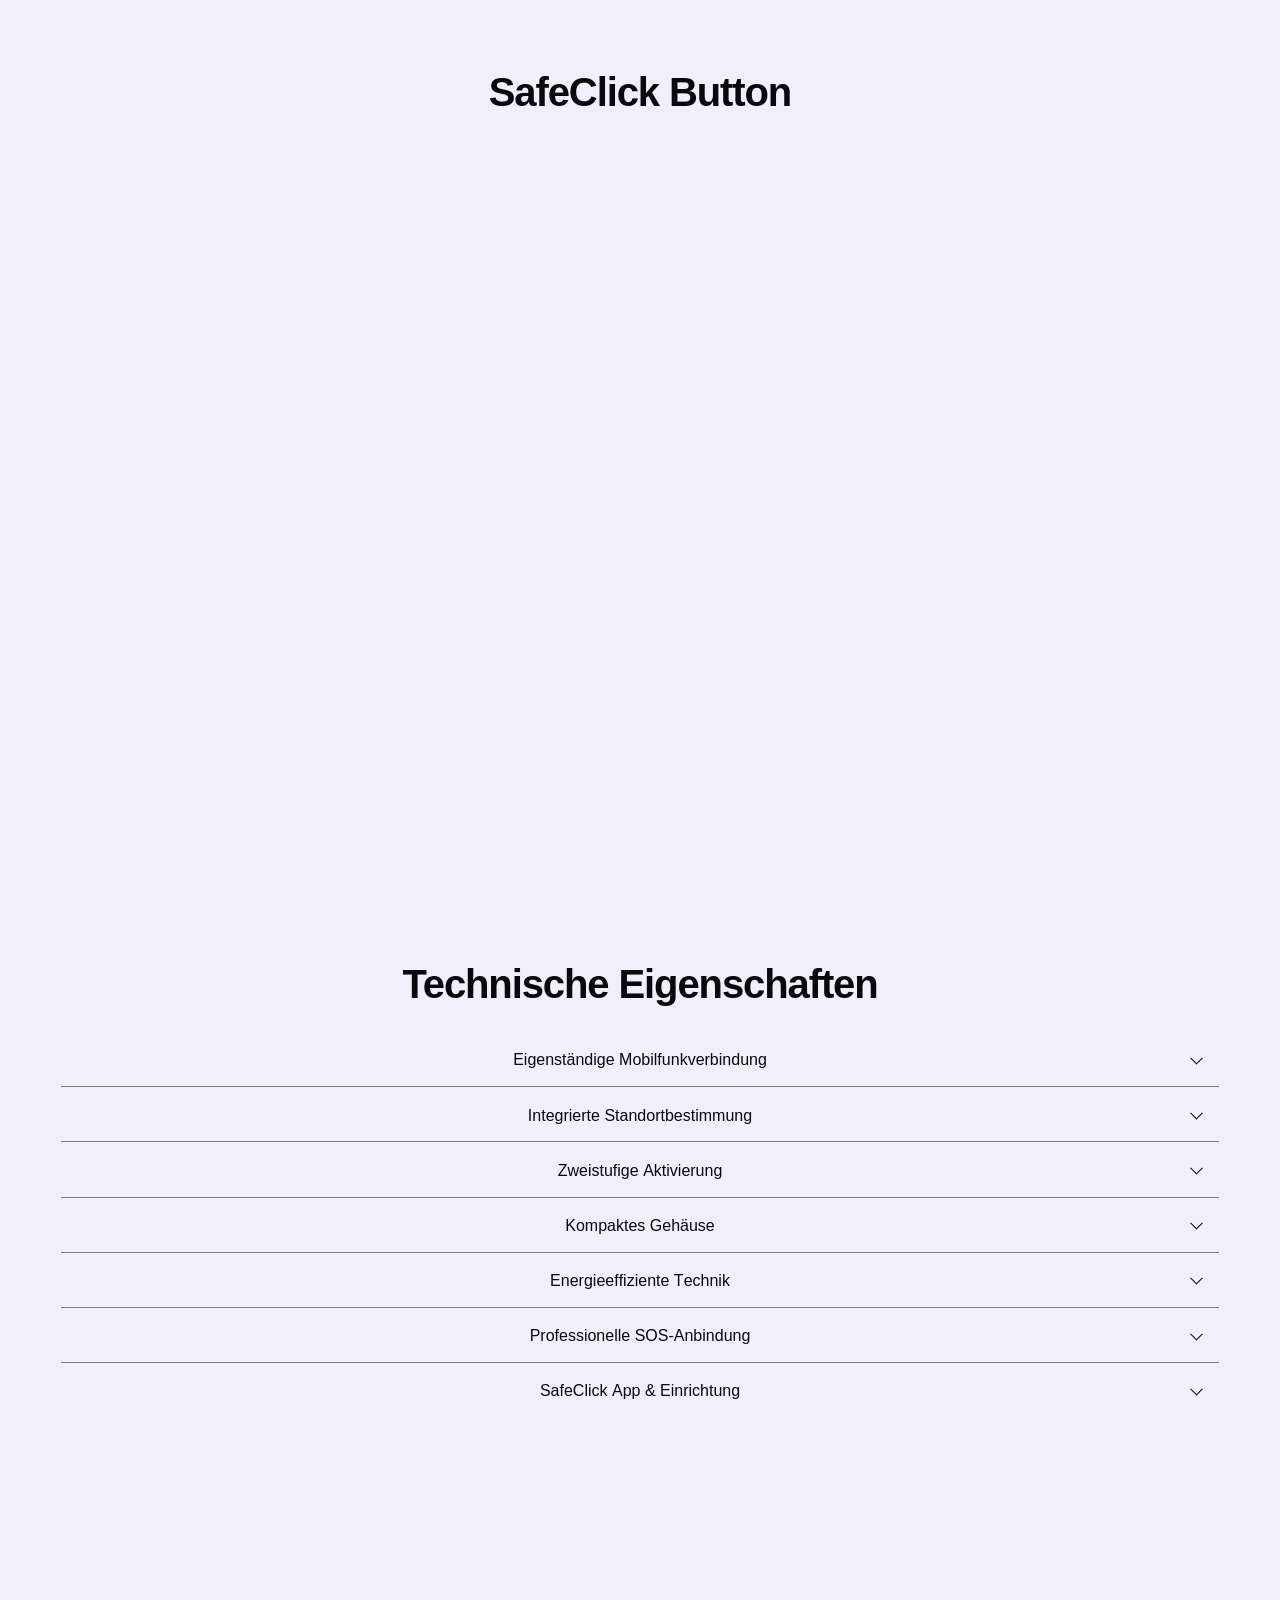
==== commit d92fea20: "Justify expanded specification text with equal side spacing" ====
--- a/index.html
+++ b/index.html
@@ -38,7 +38,7 @@
  .copy p{font-size:14px;line-height:1.35}
 }
 </style>
-<link rel="stylesheet" href="./experience.css?v=spec-disclosure-1">
+<link rel="stylesheet" href="./experience.css?v=spec-justified-text-1">
 <noscript><style>.page-loader{display:none}</style></noscript>
 <style>
 .opening-stage{position:relative;height:100svh}
--- a/experience.css
+++ b/experience.css
@@ -261,7 +261,7 @@
 .specs-list summary::after{content:'';position:absolute;right:18px;top:50%;width:8px;height:8px;border:solid currentColor;border-width:0 1.5px 1.5px 0;transform:translateY(-70%) rotate(45deg)}
 .specs-list details[open] summary::after{transform:translateY(-25%) rotate(225deg)}
 .specs-list summary:focus-visible{outline:2px solid var(--blue);outline-offset:-3px}
-.specs-list details p{max-width:72ch;margin:0 auto;padding:0 16px 20px;text-align:left}
+.specs-list details p{max-width:72ch;margin:0 auto;padding:0 16px 20px;text-align:justify;hyphens:auto;overflow-wrap:break-word}
 
 .price-cta{font-family:inherit;cursor:pointer}
 .price-dialog{position:fixed;inset:0;margin:auto;width:min(920px,calc(100% - 24px));max-height:calc(100dvh - 24px);overflow:auto;overscroll-behavior:contain;padding:clamp(16px,4vw,32px);border:0;border-radius:24px;background:var(--paper);color:var(--ink);text-align:center}
